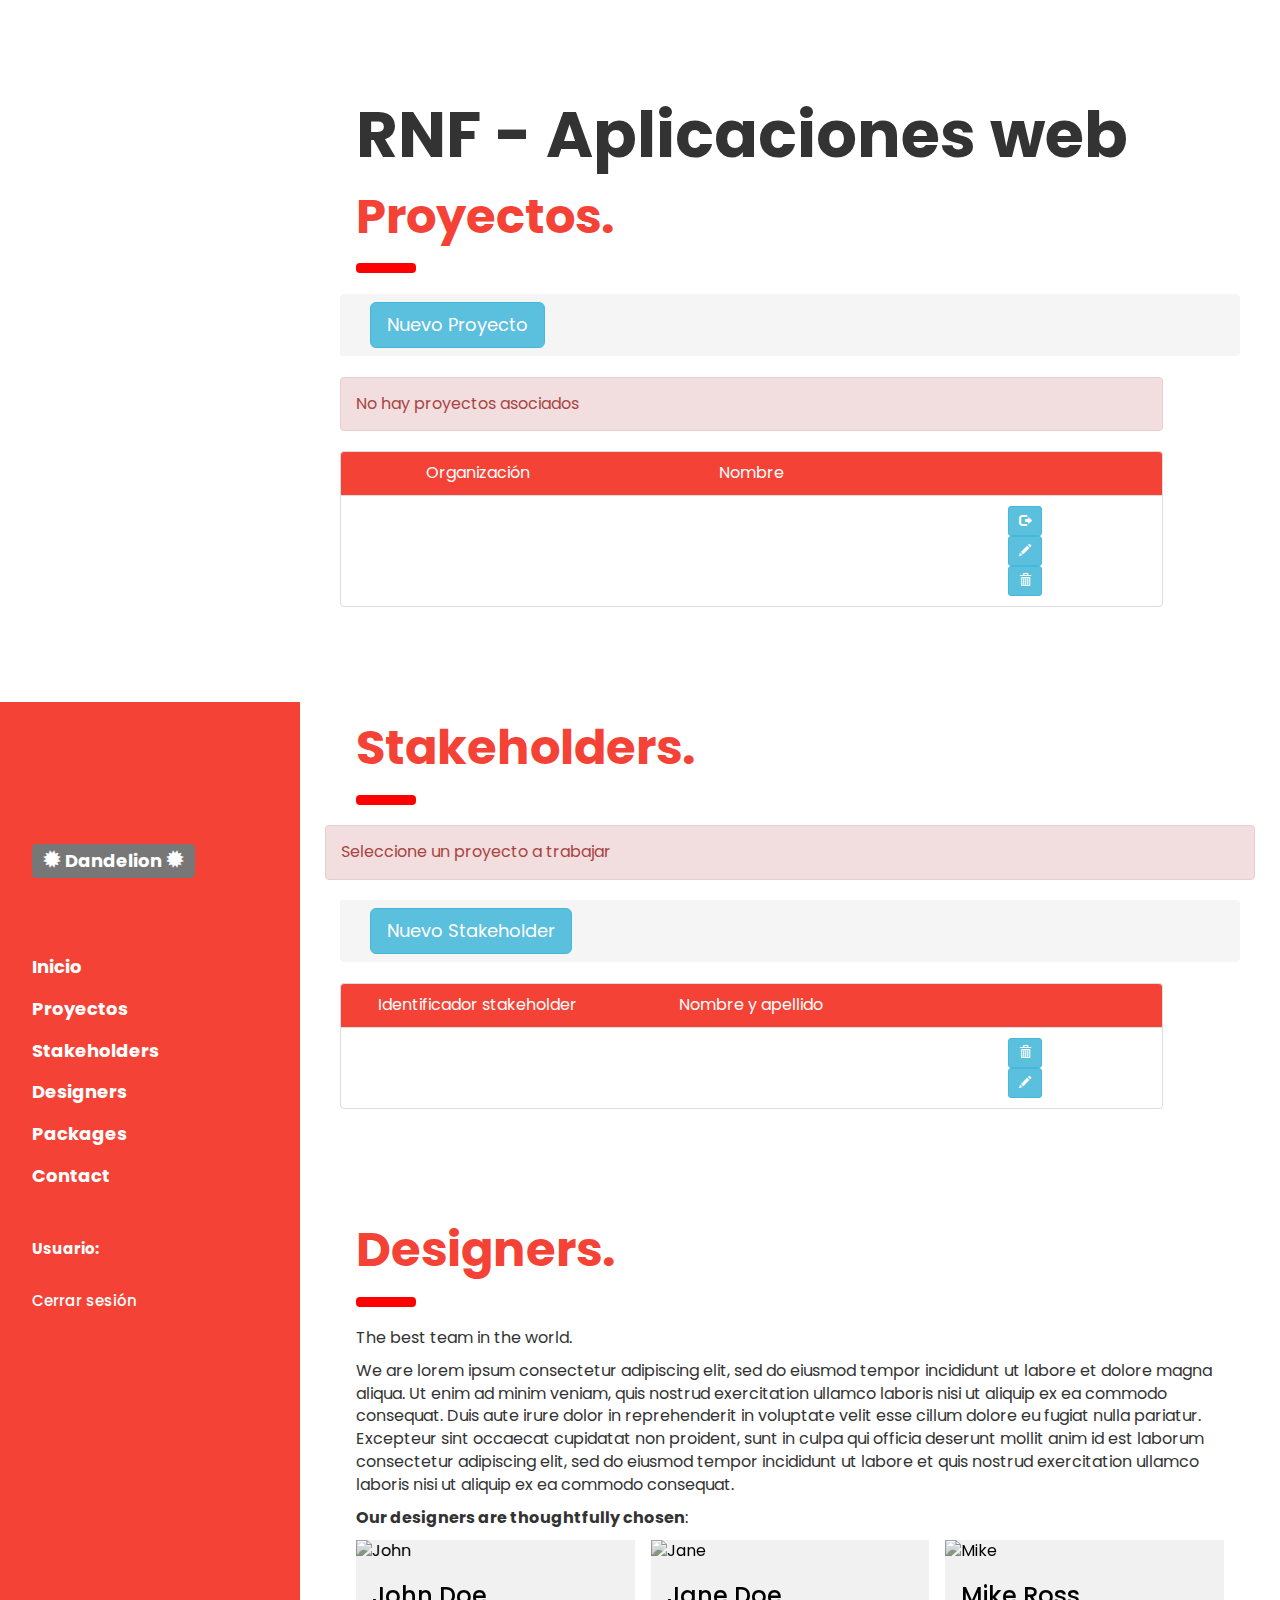
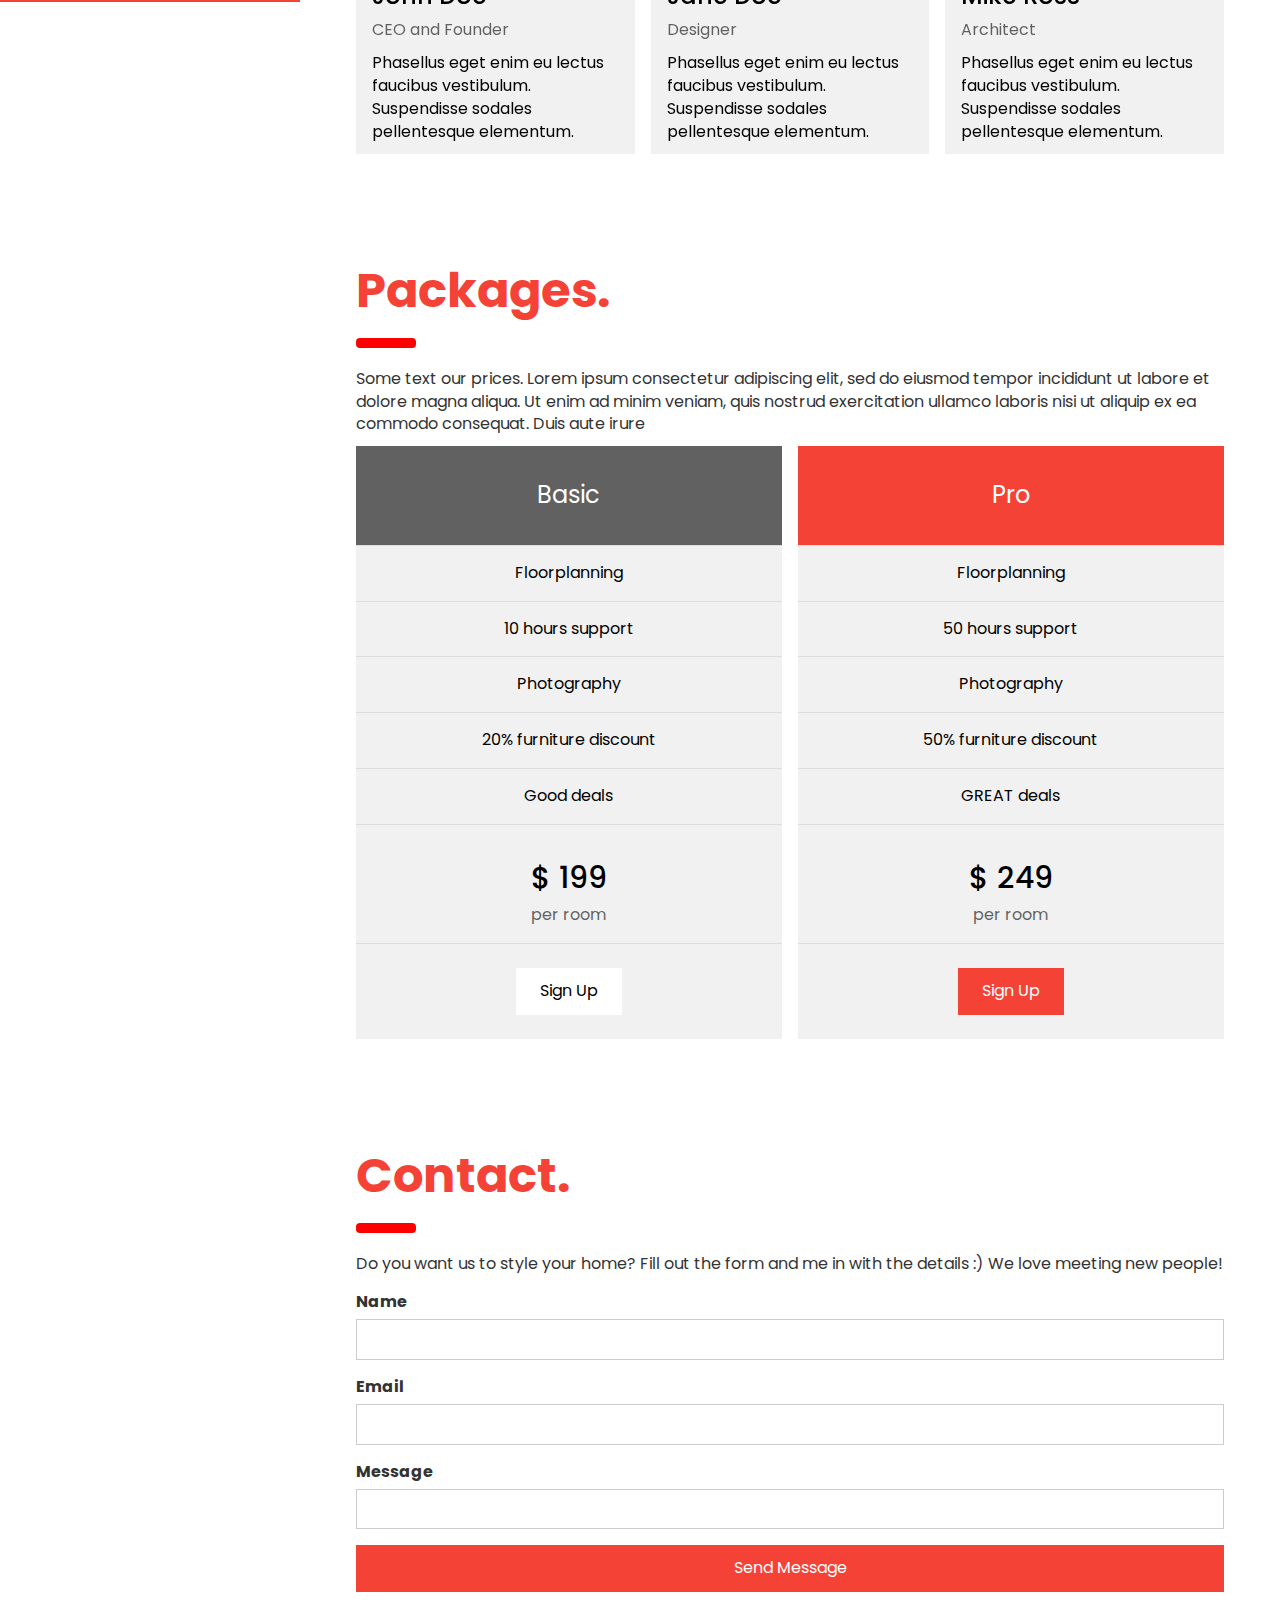
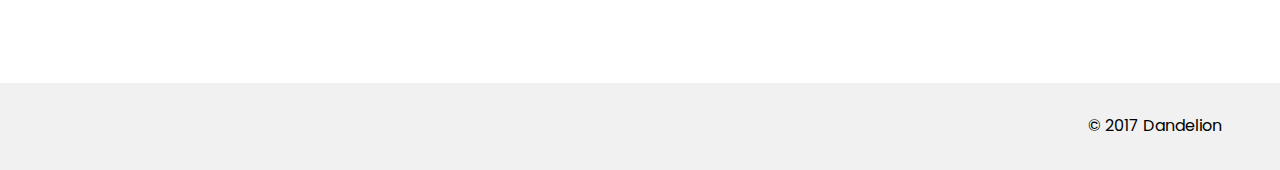
==== spring-boot-spring-security-thymeleaf/src/main/resources/templates/index.html @ 31bac96b "Primera upload del codigo" ====
<!DOCTYPE html>
<html xmlns="http://www.w3.org/1999/xhtml"
	xmlns:th="http://www.thymeleaf.org"
	xmlns:sec="http://www.thymeleaf.org/thymeleaf-extras-springsecurity4">
<title>RNF Web</title>
<meta charset="UTF-8"></meta>
<meta name="viewport" content="width=device-width, initial-scale=1"></meta>
<link rel="stylesheet" href="https://www.w3schools.com/w3css/4/w3.css"></link>
<link rel="stylesheet"
	href="https://fonts.googleapis.com/css?family=Poppins"></link>
<link rel="stylesheet"
	href="//netdna.bootstrapcdn.com/bootstrap/3.1.0/css/bootstrap.min.css"></link>
<link rel="stylesheet" th:href="@{/css/main.css}"></link>
<style>
body, h1, h2, h3, h4, h5 {
	font-family: "Poppins", sans-serif
}

body {
	font-size: 16px;
}

.w3-half img {
	margin-bottom: -6px;
	margin-top: 16px;
	opacity: 0.8;
	cursor: pointer
}

.w3-half img:hover {
	opacity: 1
}
</style>
<body>

	<div th:switch="${paginaActual}">
		<input type="hidden" th:case="'stakeholder'" value="#stakeholder"
			id="paginaActual"></input>
	</div>

	<!-- Sidebar/menu -->
	<nav class="w3-sidebar w3-red w3-collapse w3-top w3-large w3-padding"
		style="z-index: 3; width: 300px; font-weight: bold;" id="mySidebar">
		<br></br> <a href="javascript:void(0)" onclick="w3_close()"
			class="w3-button w3-hide-large w3-display-topleft"
			style="width: 100%; font-size: 22px">Close Menu</a>
		<div class="w3-container">
			<h3 class="w3-padding-64">
				<b><span class="label label-default" id="logoDandelionIndex">
						<i class="glyphicon glyphicon-certificate"></i>
						Dandelion
						<i class="glyphicon glyphicon-certificate"></i>
				</span></b>

			</h3>
		</div>
		<div class="w3-bar-block">
			<a href="#inicio" onclick="w3_close()"
				class="w3-bar-item w3-button w3-hover-white" id="irInicio">Inicio</a>
			<a href="#proyectos" onclick="w3_close()"
				class="w3-bar-item w3-button w3-hover-white" id="irProyectos">Proyectos</a>
			<a href="#stakeholder" onclick="w3_close()"
				class="w3-bar-item w3-button w3-hover-white" id="irStakeholder">Stakeholders</a>
			<a href="#designers" onclick="w3_close()"
				class="w3-bar-item w3-button w3-hover-white">Designers</a> <a
				href="#packages" onclick="w3_close()"
				class="w3-bar-item w3-button w3-hover-white">Packages</a> <a
				href="#contact" onclick="w3_close()"
				class="w3-bar-item w3-button w3-hover-white">Contact</a>


		</div>

		<div class="w3-container">
			<h3 class="w3-padding-16">
				<b sec:authorize="isAuthenticated()" style="font-size: 15px">
					Usuario: <span sec:authentication="name"></span>
				</b> <br></br> <a th:href="@{/logout}"
					style="font-size: 15px; color: inherit">Cerrar sesión</a>

			</h3>
		</div>
	</nav>

	<!-- Top menu on small screens -->
	<header id="inicio"
		class="w3-container w3-top w3-hide-large w3-red w3-xlarge w3-padding">
		<a href="javascript:void(0)" class="w3-button w3-red w3-margin-right"
			onclick="w3_open()">☰</a> <span>Company Name</span>
	</header>

	<!-- Overlay effect when opening sidebar on small screens -->
	<div class="w3-overlay w3-hide-large" onclick="w3_close()"
		style="cursor: pointer" title="close side menu" id="myOverlay"></div>

	<!-- !PAGE CONTENT! -->
	<div class="w3-main" style="margin-left: 340px; margin-right: 40px">

		<!-- Header -->
		<div class="w3-container" style="margin-top: 80px" id="proyectos">
			<h1 class="w3-jumbo">
				<b>RNF - Aplicaciones web</b>
			</h1>
			<h1 class="w3-xxxlarge w3-text-red">
				<b>Proyectos.</b>
			</h1>
			<hr style="width: 50px; border: 5px solid red" class="w3-round"></hr>
		</div>

		<div class="row">
			<div class="col-xs-12 col-sm-12 col-md-12 col-lg-12">
				<ol class="breadcrumb bread-primary breadcrumb-header">

					<div class="container">
						<!-- Trigger the modal with a  -->
						<button type="button" class="btn btn-info btn-lg"
							data-toggle="modal" data-target="#myModalNuevo">Nuevo
							Proyecto</button>

						<!-- Modal -->
						<div class="modal fade" id="myModalNuevo" role="dialog">
							<div class="modal-dialog">

								<!-- Modal content-->
								<form th:action="@{crearproyecto}" th:object="${nuevoProyecto}"
									method="post">
									<div class="modal-content">
										<div class="modal-header">
											<h3 class="modal-title">Crear Proyecto</h3>
										</div>
										<div class="modal-body">
											<div class="row">
												<div class="col-lg-12">

													<form role="form">
														<div class="form-group">
															<label>Nombre Proyecto</label> <input
																class="form-control" placeholder="Nombre del proyecto"
																required="true" autofocus="true" th:field="*{nombre}"></input>
															<p class="help-block">Nombre del proyecto sobre el
																cual se relevarán los requerimientos</p>
														</div>
														<div class="form-group">
															<label>Organización</label> <input class="form-control"
																placeholder="Nombre de la organización" required="true"
																th:field="*{organizacion}"></input>
															<p class="help-block">Organización para la cual se
																realiza el proyecto</p>
														</div>
														<div class="form-group">
															<label>Descripción</label>
															<textarea class="form-control" rows="2"
																placeholder="Breve descripción" required="true"
																th:field="*{descripcion}"></textarea>
															<p class="help-block">Descripción del proyecto
																(Máximo 200 caracteres)</p>
														</div>
													</form>
												</div>
											</div>
										</div>
										<div class="modal-footer">
											<input class="btn btn-primary" type="submit" value="Crear"></input>
											<button type="button" class="btn btn-primary"
												data-dismiss="modal">Cerrar</button>
										</div>
									</div>
								</form>

							</div>
						</div>

					</div>
				</ol>
			</div>
		</div>
		<div class="row">

			<div class="col-xs-2 col-sm-2 col-md-3 col-lg-3"></div>

			<div class="col-xs-11 col-sm-14 col-md-14 col-lg-14">
				<div class="list-group" th:if="${listaProyectos.empty}">
					<div class="alert alert-danger">No hay proyectos asociados</div>
				</div>
				<div class="list-group" th:if="${!listaProyectos.empty}">
					<li class="list-group-item item-listado"
						style="background-color: #f44336; color: white">
						<div class="row">
							<div class="col-xs-12 col-sm-12 col-md-4 col-lg-4 text-center">Organización</div>
							<div class="col-xs-12 col-sm-12 col-md-4 col-lg-4 text-center">Nombre</div>
						</div>
					</li>
					<li class="list-group-item item-listado"
						th:each="proyecto : ${listaProyectos}">
						<div class="row">
							<div class="col-xs-12 col-sm-12 col-md-4 col-lg-4 text-center">
								<span class="badge badge-information"
									th:text="${proyecto.organizacion}"></span>
							</div>
							<div class="col-xs-12 col-sm-12 col-md-4 col-lg-4 text-center"
								th:text="${proyecto.nombre}"></div>
							<div id="containerOpciones"
								class="col-xs-12 col-sm-12 col-md-4 col-lg-4 text-center">
								<form id="formTrabajar" action="#"
									th:action="@{'/trabajarproyecto/{id}'(id=${proyecto.id})}"
									th:method="post">
									<button type="submit" title="Trabajar proyecto"
										class="btn btn-sm btn-info btn-header-function btn-header-function-successr"
										id="btnTrabajar">
										<i class="glyphicon glyphicon-log-out"></i>
									</button>
								</form>
								<form id="formEditar" th:action="@{/updateproyecto}"
									th:object="${nuevoProyecto}" th:method="post">
									<button type="button" title="Editar proyecto"
										class="open-EditarModal btn btn-sm btn-info btn-header-function btn-header-function-info"
										data-toggle="modal" data-target="#myModalEditar"
										th:attr="data-nombre=${proyecto.nombre}, data-descripcion=${proyecto.descripcion}, data-organizacion=${proyecto.organizacion}, data-id=${proyecto.id}"
										id="btnEditar">
										<i class="glyphicon glyphicon-pencil"></i>
									</button>

									<!-- Modal -->
									<div class="modal fade" id="myModalEditar" role="dialog">
										<div class="modal-dialog">

											<!-- Modal content-->
											<form>
												<div class="modal-content">
													<div class="modal-header">
														<h3 class="modal-title">Actualizar Proyecto</h3>
													</div>
													<div class="modal-body">
														<div class="row">
															<div class="col-lg-12">

																<form role="form">
																	<div class="form-group">
																		<label>Nombre Proyecto</label> <input
																			class="form-control" id="nombreProyecto"
																			nombre="nombreProyecto" required="true"
																			autofocus="true" th:field="*{nombre}"> </input>
																		<p class="help-block">Nombre del proyecto sobre el
																			cual se relevarán los requerimientos</p>
																	</div>
																	<div class="form-group">
																		<label>Organización</label> <input
																			class="form-control" id="organizacionProyecto"
																			nombre="organizacionProyecto" required="true"
																			th:field="*{organizacion}"></input>
																		<p class="help-block">Organización para la cual se
																			realiza el proyecto</p>
																	</div>
																	<div class="form-group">
																		<label>Descripción</label>
																		<textarea class="form-control" rows="2"
																			required="true" id="descripcionProyecto"
																			nombre="descripcionProyecto"
																			th:field="*{descripcion}"></textarea>
																		<p class="help-block">Descripción del proyecto
																			(Máximo 200 caracteres)</p>
																	</div>
																	<input type="hidden" class="form-control"
																		id="idProyecto" nombre="idProyecto" th:field="*{id}"></input>
																</form>
															</div>
														</div>
													</div>
													<div class="modal-footer">
														<input class="btn btn-primary" type="submit"
															value="Actualizar"></input>
														<button type="button" class="btn btn-primary"
															data-dismiss="modal">Cerrar</button>
													</div>
												</div>
											</form>

										</div>
									</div>
								</form>
								<form id="formEliminar" action="#"
									th:action="@{'/eliminarproyecto/{id}'(id=${proyecto.id})}"
									th:method="delete">
									<input type="hidden" name="_method" value="delete" />
									<button type="submit" title="Eliminar proyecto"
										class="btn btn-sm btn-info btn-header-function btn-header-function-danger"
										id="btnEliminarProyecto">
										<i class="glyphicon glyphicon-trash"></i>
									</button>
								</form>
							</div>
						</div>
					</li>
				</div>
			</div>
		</div>

		<!-- Modal for full size images on click-->
		<div id="modal01" class="w3-modal w3-black" style="padding-top: 0"
			onclick="this.style.display='none'">
			<span class="w3-button w3-black w3-xxlarge w3-display-topright">×</span>
			<div
				class="w3-modal-content w3-animate-zoom w3-center w3-transparent w3-padding-64">
				<img id="img01" class="w3-image"></img>
				<p id="caption"></p>
			</div>
		</div>

		<!-- Stakeholder -->
		<div class="w3-container" id="stakeholder" style="margin-top: 75px">
			<h1 class="w3-xxxlarge w3-text-red">
				<b>Stakeholders.</b>
			</h1>
			<hr style="width: 50px; border: 5px solid red" class="w3-round"></hr>
		</div>
		<div class="row">
			<div class="list-group" th:if="${proyectoentrabajo == null}">
				<div class="alert alert-danger">Seleccione un proyecto a
					trabajar</div>
			</div>
			<div class="col-xs-12 col-sm-12 col-md-12 col-lg-12"
				th:if="${proyectoentrabajo != null}">
				<ol class="breadcrumb bread-primary breadcrumb-header">

					<div class="container">
						<!-- Trigger the modal with a  -->
						<button type="button" class="btn btn-info btn-lg"
							data-toggle="modal" data-target="#myModalNuevoStakeholder">Nuevo
							Stakeholder</button>

						<!-- Modal -->
						<div class="modal fade" id="myModalNuevoStakeholder" role="dialog"
							data-backdrop="static" data-keyboard="false">
							<div class="modal-dialog">

								<!-- Modal content-->
								<form
									th:action="@{/crearstakeholder/{idProyecto}(idProyecto=${proyectoentrabajo.id})}"
									th:object="${nuevoStakeholder}" method="post" id="formCrearSH">
									<div class="modal-content">
										<div class="modal-header">
											<h3 class="modal-title">Crear Stakeholder</h3>
										</div>
										<div class="modal-body">
											<div class="row">
												<div id="primermodalStakeholder" class="col-lg-12">

														<div class="form-group">
															<label>Nombre Identificador Stakeholder</label> <input
																class="form-control" placeholder="Nombre identificador"
																required="true" autofocus="true" th:field="*{nombreId}"
																id="formCrearSHnombreId"></input>
															<p class="help-block">(Ej: Gerente de ventas)</p>
														</div>
														<div class="form-group">
															<label>Nombre</label> <input class="form-control"
																placeholder="Nombre del stakeholder" required="true"
																autofocus="true" th:field="*{nombre}"
																id="formCrearSHnombre"></input>
														</div>
														<div class="form-group">
															<label>Apellido</label> <input class="form-control"
																placeholder="Apellido del stakeholder" required="true"
																th:field="*{apellido}" id="formCrearSHapellido"></input>
														</div>
														<div class="form-group">
															<label>Descripción</label>
															<textarea class="form-control" rows="2"
																placeholder="Breve descripción" required="true"
																th:field="*{descripcion}" id="formCrearSHdescripcion"></textarea>
															<p class="help-block">Descripción del proyecto
																(Máximo 500 caracteres)</p>
														</div>
												</div>
											</div>
											<!-- Segundo form -->
											<div id="segundomodalStakeholder" class="row"
												style="display: none;">
												<div class="col-lg-12">
													<form role="form">
														<div class="form-group">
															<label>Crear tipo y rol para stakeholder</label>
														</div>
													</form>
												</div>
												<div class="row">
													<div class="col-md-2 col-lg-2"></div>
													<div class="col-xs-12 col-sm-12 col-md-4 col-lg-4">
														<div class="form-group row">
															<label>Tipo Stakeholder</label> <select
																class="form-control" id="tipoStakeholder"
																name="tipoStakeholder">
																<option value="0">Seleccionar</option>
																<option
																	th:each="tipoStakeholder : ${listaTipoStakeholders}"
																	th:value="${tipoStakeholder.id}"
																	th:text="${tipoStakeholder.nombre}" />
															</select>
														</div>
													</div>
													<div class="col-xs-12 col-sm-12 col-md-4 col-lg-4">
														<div class="form-group">
															<label>Rol Stakeholder</label> <select
																class="form-control" id="rolStakeholder"
																name="rolStakeholder" disabled="disabled">
															</select>
														</div>
													</div>
													<div>
														<button id="btnAgregarRolTipo" type="button"
															class="btn btn-primary"
															style="position: absolute; top: 89px; left: 515px">+</button>
													</div>
												</div>
												<div class="row">
													<div class="list-group">
														<ol id="tablaTipoRol">

														</ol>
													</div>
												</div>
												<!-- Div oculto que pasa la lista de tipo y rol y lo asigna al atributo de la clase Stakeholder -->
												<div class="form-group">
													<input class="form-control" th:field="*{listaSHTipoRoles}"
														id="listaSHTipoRoles" style="display: none" />
												</div>
											</div>
										</div>
										<div class="modal-footer">
											<button id="btnPasarModal" type="button"
												class="btn btn-primary">Roles</button>
											<input class="btn btn-primary" type="submit" value="Crear" id="btnCrearStakeholder"
													style="display:none"></input>
											<button id="btnCerrarModalStakeholder" type="button"
												class="btn btn-primary" data-dismiss="modal">Cerrar</button>
											<button id="btnCerrarModalStakeholder2" type="button"
												class="btn btn-primary" style="display: none"
												data-dismiss="modal">Cerrar</button>
										</div>
									</div>
								</form>

							</div>
						</div>

					</div>
				</ol>
			</div>
		</div>
		<div class="row">

			<div class="col-xs-2 col-sm-2 col-md-3 col-lg-3"></div>

			<div class="col-xs-11 col-sm-14 col-md-14 col-lg-14">
				<div class="list-group" th:if="${!listaStakeholder.empty}">
					<li class="list-group-item item-listado"
						style="background-color: #f44336; color: white">
						<div class="row">
							<div class="col-xs-12 col-sm-12 col-md-4 col-lg-4 text-center">Identificador
								stakeholder</div>
							<div class="col-xs-12 col-sm-12 col-md-4 col-lg-4 text-center">Nombre
								y apellido</div>
						</div>
					</li>
					<li class="list-group-item item-listado"
						th:each="stakeholder : ${listaStakeholder}">
						<div class="row">
							<div class="col-xs-12 col-sm-12 col-md-4 col-lg-4 text-center">
								<span class="badge badge-information"
									th:text="${stakeholder.nombreId}"></span>
							</div>
							<div class="col-xs-12 col-sm-12 col-md-4 col-lg-4 text-center"
								th:text="${stakeholder.nombre} + ' ' + ${stakeholder.apellido}">
							</div>
							<div id="containerOpciones"
								class="col-xs-12 col-sm-12 col-md-4 col-lg-4 text-center">
								<form id="formEliminar" action="#"
									th:action="@{'/eliminarstakeholder/{id}'(id=${stakeholder.id})}"
									th:method="delete">
									<input type="hidden" name="_method" value="delete" />
									<button type="submit" title="Eliminar stakeholder"
										class="btn btn-sm btn-info btn-header-function btn-header-function-danger"
										id="btnEliminarStakeholder">
										<i class="glyphicon glyphicon-trash"></i>
									</button>
								</form>
								<form id="formEditar">
								<button type="button" title="Modificar stakeholder" id="btnModificarStakeholder"
										class="open-EditarModalStakeholder btn btn-sm btn-info btn-header-function btn-header-function-danger"
										data-toggle="modal" data-target="#myModalModificarStakeholder"
										th:attr="data-idnombre=${stakeholder.nombreId}, data-nombre=${stakeholder.nombre}, data-apellido=${stakeholder.apellido}, data-descripcion=${stakeholder.descripcion}, data-id=${stakeholder.id}, data-listatiporol=${stakeholder.listaSHTipoRoles}">
										<i class="glyphicon glyphicon-pencil"></i>
								</button>
								</form>

								<!-- Modal editar stakeholder-->
								<div class="modal fade" id="myModalModificarStakeholder"
									role="dialog" data-backdrop="static" data-keyboard="false">
									<div class="modal-dialog">

										<!-- Modal content editar stakeholder-->
										<form
											th:action="@{/modificarstakeholder/{idProyecto}(idProyecto=${stakeholder.idProyecto.id})}"
											th:object="${nuevoStakeholder}" method="post"
											id="formCrearSH">
											<div class="modal-content">
												<div class="modal-header">
													<h3 class="modal-title">Modificar Stakeholder</h3>
												</div>
												<div class="modal-body">
													<div class="row">
														<div id="primermodalStakeholderMod" class="col-lg-12">

															<div class="form-group">
																<label>Nombre Identificador Stakeholder</label> <input
																	class="form-control" placeholder="Nombre identificador"
																	required="true" autofocus="true" th:field="*{nombreId}"
																	id="formModificarSHnombreId"></input>
																<p class="help-block">(Ej: Gerente de ventas)</p>
															</div>
															<div class="form-group">
																<label>Nombre</label> <input class="form-control"
																	placeholder="Nombre del stakeholder" required="true"
																	autofocus="true" th:field="*{nombre}"
																	id="formModificarSHnombre"></input>
															</div>
															<div class="form-group">
																<label>Apellido</label> <input class="form-control"
																	placeholder="Apellido del stakeholder" required="true"
																	th:field="*{apellido}" id="formModificarSHapellido"></input>
															</div>
															<div class="form-group">
																<label>Descripción</label>
																<textarea class="form-control" rows="2"
																	placeholder="Breve descripción" required="true"
																	th:field="*{descripcion}" id="formModificarSHdescripcion"></textarea>
																<p class="help-block">Descripción del proyecto
																	(Máximo 500 caracteres)</p>
															</div>
															<input class="form-control"
																	placeholder="id del stakeholder" required="true"
																	th:field="*{id}" id="formModificarSHid" style="display:none"></input>
														</div>
													</div>
													<!-- Segundo form -->
													<div id="segundomodalStakeholderMod" class="row"
														style="display: none;">
														<div class="col-lg-12">
															<form role="form">
																<div class="form-group">
																	<label>Crear tipo y rol para stakeholder</label>
																</div>
															</form>
														</div>
														<div class="row">
															<div class="col-md-2 col-lg-2"></div>
															<div class="col-xs-12 col-sm-12 col-md-4 col-lg-4">
																<div class="form-group row">
																	<label>Tipo Stakeholder</label> <select
																		class="form-control" id="tipoStakeholderMod"
																		name="tipoStakeholderMod">
																		<option value="0">Seleccionar</option>
																		<option
																			th:each="tipoStakeholder : ${listaTipoStakeholders}"
																			th:value="${tipoStakeholder.id}"
																			th:text="${tipoStakeholder.nombre}" />
																	</select>
																</div>
															</div>
															<div class="col-xs-12 col-sm-12 col-md-4 col-lg-4">
																<div class="form-group">
																	<label>Rol Stakeholder</label> <select
																		class="form-control" id="rolStakeholderMod"
																		name="rolStakeholderMod" disabled="disabled">
																	</select>
																</div>
															</div>
															<div>
																<button id="btnAgregarRolTipoMod" type="button"
																	class="btn btn-primary"
																	style="position: absolute; top: 89px; left: 515px">+</button>
															</div>
														</div>
														<div class="row">
															<div class="list-group">
																<ol id="tablaTipoRolMod">

																</ol>
															</div>
														</div>
														<!-- Div oculto que pasa la lista de tipo y rol y lo asigna al atributo de la clase Stakeholder -->
														<div class="form-group">
															<input class="form-control"
																th:field="*{listaSHTipoRoles}" id="formModificarSHlistaTipoRol"
																style="display: none" />
														</div>
													</div>
												</div>
												<div class="modal-footer">
													<button id="btnPasarModalMod" type="button"
														class="btn btn-primary">Roles</button>
													<input class="btn btn-primary" type="submit" value="Modificar"
														id="btnModStakeholder" style="display: none"></input>
													<button id="btnCerrarModalStakeholderMod" type="button"
														class="btn btn-primary" data-dismiss="modal">Cerrar</button>
													<button id="btnCerrarModalStakeholder2Mod" type="button"
														class="btn btn-primary" style="display: none"
														data-dismiss="modal">Cerrar</button>
												</div>
											</div>
										</form>

									</div>
								</div>


							</div>
						</div>
					</li>
				</div>
			</div>
		</div>


		<!-- Designers -->
		<div class="w3-container" id="designers" style="margin-top: 75px">
			<h1 class="w3-xxxlarge w3-text-red">
				<b>Designers.</b>
			</h1>
			<hr style="width: 50px; border: 5px solid red" class="w3-round"></hr>
			<p>The best team in the world.</p>
			<p>We are lorem ipsum consectetur adipiscing elit, sed do eiusmod
				tempor incididunt ut labore et dolore magna aliqua. Ut enim ad minim
				veniam, quis nostrud exercitation ullamco laboris nisi ut aliquip ex
				ea commodo consequat. Duis aute irure dolor in reprehenderit in
				voluptate velit esse cillum dolore eu fugiat nulla pariatur.
				Excepteur sint occaecat cupidatat non proident, sunt in culpa qui
				officia deserunt mollit anim id est laborum consectetur adipiscing
				elit, sed do eiusmod tempor incididunt ut labore et quis nostrud
				exercitation ullamco laboris nisi ut aliquip ex ea commodo
				consequat.</p>
			<p>
				<b>Our designers are thoughtfully chosen</b>:
			</p>
		</div>

		<!-- The Team -->
		<div class="w3-row-padding w3-grayscale">
			<div class="w3-col m4 w3-margin-bottom">
				<div class="w3-light-grey">
					<img src="/w3images/team2.jpg" alt="John" style="width: 100%"></img>
					<div class="w3-container">
						<h3>John Doe</h3>
						<p class="w3-opacity">CEO and Founder</p>
						<p>Phasellus eget enim eu lectus faucibus vestibulum.
							Suspendisse sodales pellentesque elementum.</p>
					</div>
				</div>
			</div>
			<div class="w3-col m4 w3-margin-bottom">
				<div class="w3-light-grey">
					<img src="/w3images/team1.jpg" alt="Jane" style="width: 100%"></img>
					<div class="w3-container">
						<h3>Jane Doe</h3>
						<p class="w3-opacity">Designer</p>
						<p>Phasellus eget enim eu lectus faucibus vestibulum.
							Suspendisse sodales pellentesque elementum.</p>
					</div>
				</div>
			</div>
			<div class="w3-col m4 w3-margin-bottom">
				<div class="w3-light-grey">
					<img src="/w3images/team3.jpg" alt="Mike" style="width: 100%"></img>
					<div class="w3-container">
						<h3>Mike Ross</h3>
						<p class="w3-opacity">Architect</p>
						<p>Phasellus eget enim eu lectus faucibus vestibulum.
							Suspendisse sodales pellentesque elementum.</p>
					</div>
				</div>
			</div>
		</div>

		<!-- Packages / Pricing Tables -->
		<div class="w3-container" id="packages" style="margin-top: 75px">
			<h1 class="w3-xxxlarge w3-text-red">
				<b>Packages.</b>
			</h1>
			<hr style="width: 50px; border: 5px solid red" class="w3-round"></hr>
			<p>Some text our prices. Lorem ipsum consectetur adipiscing elit,
				sed do eiusmod tempor incididunt ut labore et dolore magna aliqua.
				Ut enim ad minim veniam, quis nostrud exercitation ullamco laboris
				nisi ut aliquip ex ea commodo consequat. Duis aute irure</p>
		</div>

		<div class="w3-row-padding">
			<div class="w3-half w3-margin-bottom">
				<ul class="w3-ul w3-light-grey w3-center">
					<li class="w3-dark-grey w3-xlarge w3-padding-32">Basic</li>
					<li class="w3-padding-16">Floorplanning</li>
					<li class="w3-padding-16">10 hours support</li>
					<li class="w3-padding-16">Photography</li>
					<li class="w3-padding-16">20% furniture discount</li>
					<li class="w3-padding-16">Good deals</li>
					<li class="w3-padding-16">
						<h2>$ 199</h2> <span class="w3-opacity">per room</span>
					</li>
					<li class="w3-light-grey w3-padding-24">
						<button class="w3-button w3-white w3-padding-large w3-hover-black">Sign
							Up</button>
					</li>
				</ul>
			</div>

			<div class="w3-half">
				<ul class="w3-ul w3-light-grey w3-center">
					<li class="w3-red w3-xlarge w3-padding-32">Pro</li>
					<li class="w3-padding-16">Floorplanning</li>
					<li class="w3-padding-16">50 hours support</li>
					<li class="w3-padding-16">Photography</li>
					<li class="w3-padding-16">50% furniture discount</li>
					<li class="w3-padding-16">GREAT deals</li>
					<li class="w3-padding-16">
						<h2>$ 249</h2> <span class="w3-opacity">per room</span>
					</li>
					<li class="w3-light-grey w3-padding-24">
						<button class="w3-button w3-red w3-padding-large w3-hover-black">Sign
							Up</button>
					</li>
				</ul>
			</div>
		</div>

		<!-- Contact -->
		<div class="w3-container" id="contact" style="margin-top: 75px">
			<h1 class="w3-xxxlarge w3-text-red">
				<b>Contact.</b>
			</h1>
			<hr style="width: 50px; border: 5px solid red" class="w3-round"></hr>
			<p>Do you want us to style your home? Fill out the form and me in
				with the details :) We love meeting new people!</p>
			<form action="/action_page.php" target="_blank">
				<div class="w3-section">
					<label>Name</label> <input class="w3-input w3-border" type="text"
						name="Name" required="true"></input>
				</div>
				<div class="w3-section">
					<label>Email</label> <input class="w3-input w3-border" type="text"
						name="Email" required="true"></input>
				</div>
				<div class="w3-section">
					<label>Message</label> <input class="w3-input w3-border"
						type="text" name="Message" required="true"></input>
				</div>
				<button type="submit"
					class="w3-button w3-block w3-padding-large w3-red w3-margin-bottom">Send
					Message</button>
			</form>
		</div>

		<!-- End page content -->
	</div>

	<!-- W3.CSS Container -->
	<div class="w3-light-grey w3-container w3-padding-32"
		style="margin-top: 75px; padding-right: 58px">
		<span class="w3-right">&copy; 2017 Dandelion</span>
	</div>

	<script
		src="https://ajax.googleapis.com/ajax/libs/jquery/3.2.1/jquery.min.js"></script>
	<script
		src="http://ajax.aspnetcdn.com/ajax/jquery.validate/1.12.0/jquery.validate.min.js"></script>
	<script
		src="https://maxcdn.bootstrapcdn.com/bootstrap/3.3.7/js/bootstrap.min.js"></script>

	<script th:inline="javascript">
		// Script to open and close sidebar
		function w3_open() {
			document.getElementById("mySidebar").style.display = "block";
			document.getElementById("myOverlay").style.display = "block";
		}

		function w3_close() {
			document.getElementById("mySidebar").style.display = "none";
			document.getElementById("myOverlay").style.display = "none";
		}

		// Modal Image Gallery
		function onClick(element) {
			document.getElementById("img01").src = element.src;
			document.getElementById("modal01").style.display = "block";
			var captionText = document.getElementById("caption");
			captionText.innerHTML = element.alt;
		}

		var listaTipoRol = [];
		
// 		Completa los datos del modificar proyecto
		$(document).on("click", ".open-EditarModal", function() {
			var nombre = $(this).data('nombre');
			var descripcion = $(this).data('descripcion');
			var organizacion = $(this).data('organizacion');
			var id = $(this).data('id');
			

			$(".modal-body #nombreProyecto").val(nombre);
			$(".modal-body #descripcionProyecto").val(descripcion);
			$(".modal-body #organizacionProyecto").val(organizacion);
			$(".modal-body #idProyecto").val(id);

		});
		
		
		
// 		Completa los daots del modificar stakeholder
		var listaTipoRolPasaje = [];
		$(document).on("click", ".open-EditarModalStakeholder", function() {
			var nombreId = $(this).data('idnombre');
			var nombre = $(this).data('nombre');
			var apellido = $(this).data('apellido');
			var descripcion = $(this).data('descripcion');
			var id = $(this).data('id');

			console.log(($(this).data('listatiporol')));
			if (($(this).data('listatiporol').length != 0)){
//	 			Separa por comas
				listaTipoRolPasaje = $(this).data('listatiporol').split(", ");
				
//	 			Saca los corchetes del principio y el final
				listaTipoRolPasaje[0] = listaTipoRolPasaje[0].substring(1);
				listaTipoRolPasaje[(listaTipoRolPasaje.length-1)] = listaTipoRolPasaje[(listaTipoRolPasaje.length-1)].substring(0,(listaTipoRolPasaje[(listaTipoRolPasaje.length-1)].length-1));
								
			}

			
			$(".modal-body #formModificarSHnombreId").val(nombreId);
			$(".modal-body #formModificarSHnombre").val(nombre);
			$(".modal-body #formModificarSHapellido").val(apellido);
			$(".modal-body #formModificarSHdescripcion").val(descripcion);
			$(".modal-body #formModificarSHid").val(id);
			$(".modal-body #formModificarSHlistaTipoRol").val(listaTipoRolPasaje);
			
			
		});

		$().ready(function() {

			if (!$("#paginaActual").val() !== null) {
				pagActual = $("#paginaActual").val();

				if (pagActual != null) {

					// Handler for .ready() called.
					$('html, body').animate({
						scrollTop : $(pagActual).offset().top
					}, 'slow');
				}
			}

			$('.navigation').css('top', $(window).height() - 50);

		});

		$(document).ready(function() {
			/* Para boton Roles cuando creas un stakeholder y necesitas pasar de modal */

			$("#formCrearSH").validate({ // initialize plugin on the form

				rules : {
					nombreId : "required",
					nombre : "required",
					apellido : "required",
					descripcion : {
						required : true,
						maxlength : 500
					}
				},
				messages : {
					nombreId : "Campo obligatorio",
					nombre : "Campo obligatorio",
					apellido : "Campo obligatorio",
					descripcion : {
						required : "Campo obligatorio",
						maxlength : "Máximo 500 caracteres"
					}

				},

			});

			$('#btnPasarModal').click(function() {
				
				if ($("#formCrearSH").valid()) { // test for validity
					$('#primermodalStakeholder').toggle(function() {
						$('#panel').animate({
							height : "150",
							padding : "20px 0",
							backgroundColor : '#000000',
							opacity : .8
						}, 500);
						$('#otherdiv').animate({
						//otherdiv properties here
						}, 500);
					}, function() {
						$('#panel').animate({
							height : "0",
							padding : "0px 0",
							opacity : .2
						}, 500);
						$('#otherdiv').animate({
						//otherdiv properties here
						}, 500);
					});
					$('#segundomodalStakeholder').toggle(function() {
						$('#panel').animate({
							height : "150",
							padding : "20px 0",
							backgroundColor : '#000000',
							opacity : .8
						}, 500);
						$('#otherdiv').animate({
						//otherdiv properties here
						}, 500);
					}, function() {
						$('#panel').animate({
							height : "0",
							padding : "0px 0",
							opacity : .2
						}, 500);
						$('#otherdiv').animate({
						//otherdiv properties here
						}, 500);
					});
					$('#btnPasarModal').hide();
					$('#btnCerrarModalStakeholder').hide();
					$('#btnCerrarModalStakeholder2').show();
					$('#btnCrearStakeholder').show();
				} else {
					console.log("asdasd");
				}

			});
		});

		/* Crea una lista en donde va poniendo tipo y roles de stakeholder que despues se van a agregar */
		
		$("#btnAgregarRolTipo")
				.click(
						function() {
							var existe = false;
							var estaOculta = false;
							var posicionOculta;
							var texttipo;
							var textrol;
							var idtipoStakeholder = $('#tipoStakeholder').val();
							var idrolStakeholder = $('#rolStakeholder').val();
							$("#tipoStakeholder option:eq(1)").text();

							/* Valida que haya seleccionado algun tipo de stakeholder */
							if (idtipoStakeholder != 0) {

								/* Valida que no este en la lista */
								if (!listaTipoRol.length == 0) {
									//<![CDATA[
									for (i = 0; i < listaTipoRol.length; i = i + 2) {
										/* Verifica si el primer caracter es igual a idtipoStakehodler y idRolStakeholder */
										if (listaTipoRol[i].charAt(0) == idtipoStakeholder
												&& listaTipoRol[i + 1]
														.charAt(0) == idrolStakeholder) {
											existe = true;
											if (listaTipoRol[i].charAt(1) == 'N') {
												estaOculta = true;
												posicionOculta = i;
											}
										}
									}
									//]]>
								}

								if (!existe) {

									if (listaTipoRol.length == 0) {

										//<![CDATA[
										$(
												"<li class=\"list-group-item item-listado item-tiporol\""+ 
								"style=\"background-color: #f44336; color: white\">"
														+ "<div class=\"row\">"
														+ "<div class=\"col-xs-12 col-sm-12 col-md-4 col-lg-4 text-center\">Tipo Stakeholder</div>"
														+ "<div class=\"col-xs-12 col-sm-12 col-md-4 col-lg-4 text-center\">Rol Stakeholder</div>"
														+ "</div>" + "</li>")
												.hide().appendTo(
														"#tablaTipoRol")
												.fadeIn(500);
										//]]>

									}
									/* Mete en la lista id tipo e id rol */
									$("[name^='tipoStakeholder']").each(
											function() {
												
												if ((this.value) == idtipoStakeholder ){
													listaTipoRol.push(this.value);
													texttipo = $(this).find(
													'option:selected')
													.text();
												}
												
			

											});
									$("[name^='rolStakeholder']").each(
											
											function() {
												
												if ((this.value) == idrolStakeholder ){
													listaTipoRol.push(this.value);
													
													textrol = $(this).find(
															'option:selected')
															.text();
													
												}
												
											});
									

									var indice = (listaTipoRol.length / 2) - 1;
									//<![CDATA[
									$(
											"<li class=\"list-group-item item-listado item-tiporol\" id=\"listIndicetiporol"+indice+"\">"
													+ "<div class=\"col-xs-12 col-sm-12 col-md-4 col-lg-4 text-center\">"
													+ "<span class=\"badge badge-information\">"
													+ texttipo
													+ "</span>"
													+ "</div>	<div class=\"col-xs-12 col-sm-12 col-md-4 col-lg-4 text-center\">"
													+ textrol
													+ "</div> </div>"
													+ "<div id=\"containerOpciones\" class=\"col-xs-12 col-sm-12 col-md-4 col-lg-4 text-center\">"
													+ "<form id=\"formEliminar\">"
													+ "<button type=\"button\" title=\"Eliminar stakeholder\""+
									"class=\"btn btn-sm btn-info btn-header-function btn-header-function-danger btn-del-listaroltipo\""+
									"id=\"btnIndicetiporol"+indice+"\">"
													+ "<i class=\"glyphicon glyphicon-trash\"></i>"
													+ "</button>"
													+ "</form>"
													+ "</div></li>").hide()
											.appendTo("#tablaTipoRol").fadeIn(
													500);
									//]]>
									$("#listaSHTipoRoles").val(listaTipoRol);
								} else {
									if (!estaOculta) {
										alert("Ya esta ingresado en la lista");
									} else {

										listaTipoRol[posicionOculta] = idtipoStakeholder;
										listaTipoRol[posicionOculta + 1] = idrolStakeholder;
										var indiceenList = posicionOculta / 2;

										var borrarLi = "#listIndicetiporol"
												+ indiceenList;
										/* Oculta el LI que tiene el mismo numero de id que el boton que se apreto */
										$(borrarLi).show("slow");
									}

								}

								console.log(listaTipoRol);
								console.log(listaTipoRol.length);
							} else {
								alert("Ingresar Tipo Stakeholder");
							}

						});
		
		
		
		$('#btnCerrarModalStakeholder2').click(function() {

			$('#primermodalStakeholder').toggle(function() {
				$('#panel').animate({
					height : "150",
					padding : "20px 0",
					backgroundColor : '#000000',
					opacity : .8
				}, 500);
				$('#otherdiv').animate({
				//otherdiv properties here
				}, 500);
			}, function() {
				$('#panel').animate({
					height : "0",
					padding : "0px 0",
					opacity : .2
				}, 500);
				$('#otherdiv').animate({
				//otherdiv properties here
				}, 500);
			});
			$('#segundomodalStakeholder').toggle(function() {
				$('#panel').animate({
					height : "150",
					padding : "20px 0",
					backgroundColor : '#000000',
					opacity : .8
				}, 500);
				$('#otherdiv').animate({
				//otherdiv properties here
				}, 500);
			}, function() {
				$('#panel').animate({
					height : "0",
					padding : "0px 0",
					opacity : .2
				}, 500);
				$('#otherdiv').animate({
				//otherdiv properties here
				}, 500);
			});
			$('#btnPasarModal').show();
			$('#btnCerrarModalStakeholder').show();
			$('#btnCerrarModalStakeholder2').hide();
			
			/* Reinicia la lista tiporol cuando pones cerrar*/
			listaTipoRol = [];
			$('#tablaTipoRol').empty();

		});

		/* Manejo en el modal cuando se selecciona el tipo y rol de un stakeholder */
		$('#tipoStakeholder')
				.change(
						function() {

							//

							/* Muestra todos menos el seleccionar de Tipo Stakeholder */
							$('#tipoStakeholder option').show() // hide all
							.filter('[value="' + 0 + '"]') // filter options with required value
							.hide(); // and show them

							/* Cada vez que se cambia un tipo de stakeholder aparezca el Seleccionar y simule una actualizacion del combo */
							$("#rolStakeholder option[value='0']").prop(
									'selected', true);

							/* Remueve el atributo disable de Rol Stakeholder */
							$("#rolStakeholder").removeAttr("disabled");

							/* Hace un AJAX get para obtener los roles segun el tipo que se selecciono */
							ajaxGet($('#tipoStakeholder').val());

							function ajaxGet(tipoId) {
								$
										.ajax({
											type : "GET",
											url : "http://localhost:8090/rolesportipo/"
													+ tipoId,
											data : /*[[${listaRolStakeholder}]]*/{},
											success : function(data, status) {
												var options = '';
												//<![CDATA[
												for (i = 0; i < data.length; i++) {

													options += '<option value="' + data[i]['id'] + '">'
															+ data[i]['nombre']
															+ '</option>';
													$('#rolStakeholder').html(
															options);

												}
												//]]>

											},
											error : function(xhr, status,
													errorThrown) {

												console.log(xhr);
												console.log(status);
												console.log(errorThrown);
											}
										})
							}
							;
						});

		/* Cuando clickea el tacho de basura de la lista roltipo  */
		$(document).on('click', '.btn-del-listaroltipo', function(e) {

			/* saca el id sacandole el texto del principio y quedandose solo con el numero */
			var nroId = $(this).attr('id').replace(/btnIndicetiporol/, '');

			var borrarLi = "#listIndicetiporol" + nroId;
			/* Oculta el LI que tiene el mismo numero de id que el boton que se apreto */
			$(borrarLi).hide("slow");
	
			console.log(nroId);
			console.log(listaTipoRol);
			/* Se multiplica el nroId por dos ya que en la lista se guarda tipo y rol en diferentes posiciones */
			nroId = nroId * 2;
			var idTipo = nroId;
			var idRol = nroId + 1;
			/* Se le pone una N despues del id cuando el LI esta oculto */
			listaTipoRol[idTipo] = listaTipoRol[idTipo] + "N";
			listaTipoRol[idRol] = listaTipoRol[idRol] + "N";
			$("#listaSHTipoRoles").val(listaTipoRol);
			console.log(listaTipoRol);

		});

		/* Ir despacio a Inicio */
		$("#irInicio").click(function(e) {
			e.preventDefault();
			$('html, body').animate({
				scrollTop : $($.attr(this, 'href')).offset().top
			}, 500);
		});

		/* Ir despacio a Proyectos */
		$("#irProyectos").click(function(e) {
			e.preventDefault();
			$('html, body').animate({
				scrollTop : $($.attr(this, 'href')).offset().top
			}, 500);
		});

		/* Ir despacio a Stakeholder */
		$("#irStakeholder").click(function(e) {
			e.preventDefault();
			$('html, body').animate({
				scrollTop : $($.attr(this, 'href')).offset().top
			}, 500);
		});
		
		
		$('#btnPasarModalMod').click(function() {
			console.log("asd");
			if ($("#formCrearSH").valid()) { // test for validity
				$('#primermodalStakeholderMod').toggle(function() {
					$('#panel').animate({
						height : "150",
						padding : "20px 0",
						backgroundColor : '#000000',
						opacity : .8
					}, 500);
					$('#otherdiv').animate({
					//otherdiv properties here
					}, 500);
				}, function() {
					$('#panel').animate({
						height : "0",
						padding : "0px 0",
						opacity : .2
					}, 500);
					$('#otherdiv').animate({
					//otherdiv properties here
					}, 500);
				});
				$('#segundomodalStakeholderMod').toggle(function() {
					$('#panel').animate({
						height : "150",
						padding : "20px 0",
						backgroundColor : '#000000',
						opacity : .8
					}, 500);
					$('#otherdiv').animate({
					//otherdiv properties here
					}, 500);
				}, function() {
					$('#panel').animate({
						height : "0",
						padding : "0px 0",
						opacity : .2
					}, 500);
					$('#otherdiv').animate({
					//otherdiv properties here
					}, 500);
				});
				
// 				Si listaTipoRolPasaje no esta vacia agrego el encabezado de la tabla
				if (!listaTipoRolPasaje.length == 0) {

					//<![CDATA[
					$(
							"<li class=\"list-group-item item-listado item-tiporol\""+ 
									"style=\"background-color: #f44336; color: white\">"
									+ "<div class=\"row\">"
									+ "<div class=\"col-xs-12 col-sm-12 col-md-4 col-lg-4 text-center\">Tipo Stakeholder</div>"
									+ "<div class=\"col-xs-12 col-sm-12 col-md-4 col-lg-4 text-center\">Rol Stakeholder</div>"
									+ "</div>" + "</li>")
							.hide().appendTo(
									"#tablaTipoRolMod")
							.fadeIn(1500);
					//]]>
					
					//<![CDATA[
					for(i = 0; i < listaTipoRolPasaje.length; i+=4){
						
						
						$(
								"<li class=\"list-group-item item-listado item-tiporol\" id=\"listIndicetiporolMod"+((i/4))+"\">"
										+ "<div class=\"col-xs-12 col-sm-12 col-md-4 col-lg-4 text-center\">"
										+ "<span class=\"badge badge-information\">"
										+ listaTipoRolPasaje[i+2]
										+ "</span>"
										+ "</div>	<div class=\"col-xs-12 col-sm-12 col-md-4 col-lg-4 text-center\">"
										+ listaTipoRolPasaje[i+3]
										+ "</div> </div>"
										+ "<div id=\"containerOpciones\" class=\"col-xs-12 col-sm-12 col-md-4 col-lg-4 text-center\">"
										+ "<form id=\"formEliminar\">"
										+ "<button type=\"button\" title=\"Eliminar stakeholder\""+
											"class=\"btn btn-sm btn-info btn-header-function btn-header-function-danger btn-del-listaroltipoMod\""+
											"id=\"btnIndicetiporolMod"+((i/4))+"\">"
										+ "<i class=\"glyphicon glyphicon-trash\"></i>"
										+ "</button>"
										+ "</form>"
										+ "</div></li>").hide()
								.appendTo("#tablaTipoRolMod").fadeIn(
										1500);
						
						listaTipoRol.push(listaTipoRolPasaje[i]);
						listaTipoRol.push(listaTipoRolPasaje[i+1]);
						
// 						Sirve para setear la lista que se va a mandar al controlador tal cual esta y no que pase al controlador la 
// 						listaTipoRolPasaje
						$(".modal-body #formModificarSHlistaTipoRol").val(listaTipoRol);
						
						
					}
					//]]>

				}
// 				Si listaTipoRolPasaje esta vacia hago que listaTipoRol tambien este vacia
				else{
					listaTipoRol = [];
				}
				
				
				$('#btnPasarModalMod').hide();
				$('#btnCerrarModalStakeholderMod').hide();
				$('#btnCerrarModalStakeholder2Mod').show();
				$('#btnModStakeholder').show();
			} else {
				console.log("asdasd");
			}

		});

	/* Crea una lista en donde va poniendo tipo y roles de stakeholder que despues se van a agregar */
	$("#btnAgregarRolTipoMod")
			.click(
					function() {
						var existe = false;
						var estaOculta = false;
						var posicionOculta;
						var texttipo;
						var textrol;
						var idtipoStakeholder = $('#tipoStakeholderMod').val();
						var idrolStakeholder = $('#rolStakeholderMod').val();
						$("#tipoStakeholderMod option:eq(1)").text();
						console.log("Tipo seleccionado: " + idtipoStakeholder);
						console.log("Rol  seleccionado: " + idrolStakeholder);
						
						/* Valida que haya seleccionado algun tipo de stakeholder */
						if (idtipoStakeholder != 0) {

							/* Valida que no este en la lista */
							if (!listaTipoRol.length == 0) {
								//<![CDATA[
								for (i = 0; i < listaTipoRol.length; i = i + 2) {
									/* Verifica si el primer caracter es igual a idtipoStakehodler y idRolStakeholder */
									if (listaTipoRol[i].charAt(0) == idtipoStakeholder
											&& listaTipoRol[i + 1]
													.charAt(0) == idrolStakeholder) {
										existe = true;
										if (listaTipoRol[i].charAt(1) == 'N') {
											estaOculta = true;
											posicionOculta = i;
										}
									}
								}
								//]]>
							}

							if (!existe) {
		
								if (listaTipoRol.length == 0) {

									//<![CDATA[
									$(
											"<li class=\"list-group-item item-listado item-tiporol\""+ 
							"style=\"background-color: #f44336; color: white\">"
													+ "<div class=\"row\">"
													+ "<div class=\"col-xs-12 col-sm-12 col-md-4 col-lg-4 text-center\">Tipo Stakeholder</div>"
													+ "<div class=\"col-xs-12 col-sm-12 col-md-4 col-lg-4 text-center\">Rol Stakeholder</div>"
													+ "</div>" + "</li>")
											.hide().appendTo(
													"#tablaTipoRolMod")
											.fadeIn(500);
									//]]>

								}
								/* Mete en la lista id tipo e id rol */
								console.log("ANTES DEL EACH");
								$("[name^='tipoStakeholderMod']").each(
										
										
										function() {
											console.log(this.value);
											console.log(idtipoStakeholder);
											if ((this.value) == idtipoStakeholder ){
													listaTipoRol.push(this.value);
													texttipo = $(this).find(
															'option:selected')
															.text();
											}

										});
								$("[name^='rolStakeholderMod']").each(
										
										function() {
											
											if ((this.value) == idrolStakeholder ){
												listaTipoRol.push(this.value);
												textrol = $(this).find(
														'option:selected')
														.text();
											}
										});

								var indice = (listaTipoRol.length / 2) - 1;
								//<![CDATA[
								$(
										"<li class=\"list-group-item item-listado item-tiporol\" id=\"listIndicetiporolMod"+indice+"\">"
												+ "<div class=\"col-xs-12 col-sm-12 col-md-4 col-lg-4 text-center\">"
												+ "<span class=\"badge badge-information\">"
												+ texttipo
												+ "</span>"
												+ "</div>	<div class=\"col-xs-12 col-sm-12 col-md-4 col-lg-4 text-center\">"
												+ textrol
												+ "</div> </div>"
												+ "<div id=\"containerOpciones\" class=\"col-xs-12 col-sm-12 col-md-4 col-lg-4 text-center\">"
												+ "<form id=\"formEliminar\">"
												+ "<button type=\"button\" title=\"Eliminar stakeholder\""+
								"class=\"btn btn-sm btn-info btn-header-function btn-header-function-danger btn-del-listaroltipoMod\""+
								"id=\"btnIndicetiporolMod"+indice+"\">"
												+ "<i class=\"glyphicon glyphicon-trash\"></i>"
												+ "</button>"
												+ "</form>"
												+ "</div></li>").hide()
										.appendTo("#tablaTipoRolMod").fadeIn(
												500);
								//]]>
								$("#formModificarSHlistaTipoRol").val(listaTipoRol);
							} else {
								if (!estaOculta) {
									alert("Ya esta ingresado en la lista");
								} else {

									listaTipoRol[posicionOculta] = idtipoStakeholder;
									listaTipoRol[posicionOculta + 1] = idrolStakeholder;
									var indiceenList = posicionOculta / 2;

									var borrarLi = "#listIndicetiporolMod"
											+ indiceenList;
									/* Oculta el LI que tiene el mismo numero de id que el boton que se apreto */
									$(borrarLi).show("slow");
								}

							}

							console.log(listaTipoRol);
							console.log(listaTipoRol.length);
						} else {
							alert("Ingresar Tipo Stakeholder");
						}

					});
	
	
	
	$('#btnCerrarModalStakeholder2Mod').click(function() {

		$('#primermodalStakeholderMod').toggle(function() {
			$('#panel').animate({
				height : "150",
				padding : "20px 0",
				backgroundColor : '#000000',
				opacity : .8
			}, 500);
			$('#otherdiv').animate({
			//otherdiv properties here
			}, 500);
		}, function() {
			$('#panel').animate({
				height : "0",
				padding : "0px 0",
				opacity : .2
			}, 500);
			$('#otherdiv').animate({
			//otherdiv properties here
			}, 500);
		});
		$('#segundomodalStakeholderMod').toggle(function() {
			$('#panel').animate({
				height : "150",
				padding : "20px 0",
				backgroundColor : '#000000',
				opacity : .8
			}, 500);
			$('#otherdiv').animate({
			//otherdiv properties here
			}, 500);
		}, function() {
			$('#panel').animate({
				height : "0",
				padding : "0px 0",
				opacity : .2
			}, 500);
			$('#otherdiv').animate({
			//otherdiv properties here
			}, 500);
		});
		$('#btnPasarModalMod').show();
		$('#btnCerrarModalStakeholderMod').show();
		$('#btnCerrarModalStakeholder2Mod').hide();
		$('#btnModStakeholder').hide();
		
		/* Reinicia la lista tiporol cuando pones cerrar*/
		listaTipoRol = [];
// 		VERRRR
		$('#tablaTipoRolMod').empty();

	});
	
	
	/* Manejo en el modal cuando se selecciona el tipo y rol de un stakeholder */
	$('#tipoStakeholderMod')
			.change(
					function() {

						//

						/* Muestra todos menos el seleccionar de Tipo Stakeholder */
						$('#tipoStakeholderMod option').show() // hide all
						.filter('[value="' + 0 + '"]') // filter options with required value
						.hide(); // and show them

						/* Cada vez que se cambia un tipo de stakeholder aparezca el Seleccionar y simule una actualizacion del combo */
						$("#rolStakeholderMod option[value='0']").prop(
								'selected', true);

						/* Remueve el atributo disable de Rol Stakeholder */
						$("#rolStakeholderMod").removeAttr("disabled");

						/* Hace un AJAX get para obtener los roles segun el tipo que se selecciono */
						ajaxGet($('#tipoStakeholderMod').val());

						function ajaxGet(tipoId) {
							$
									.ajax({
										type : "GET",
										url : "http://localhost:8090/rolesportipo/"
												+ tipoId,
										data : /*[[${listaRolStakeholder}]]*/{},
										success : function(data, status) {
											var options = '';
											//<![CDATA[
											for (i = 0; i < data.length; i++) {

												options += '<option value="' + data[i]['id'] + '">'
														+ data[i]['nombre']
														+ '</option>';
												$('#rolStakeholderMod').html(
														options);

											}
											//]]>

										},
										error : function(xhr, status,
												errorThrown) {

											console.log(xhr);
											console.log(status);
											console.log(errorThrown);
										}
									})
						}
						;
					});
	
	
	/* Cuando clickea el tacho de basura de la lista roltipo en modificacions  */
	$(document).on('click', '.btn-del-listaroltipoMod', function(e) {

		/* saca el id sacandole el texto del principio y quedandose solo con el numero */
		var nroId = $(this).attr('id').replace(/btnIndicetiporolMod/, '');

		var borrarLi = "#listIndicetiporolMod" + nroId;
		/* Oculta el LI que tiene el mismo numero de id que el boton que se apreto */
		$(borrarLi).hide("slow");

		console.log(nroId);
		console.log(listaTipoRol);
		/* Se multiplica el nroId por dos ya que en la lista se guarda tipo y rol en diferentes posiciones */
		nroId = nroId * 2;
		var idTipo = nroId;
		var idRol = nroId + 1;
		/* Se le pone una N despues del id cuando el LI esta oculto */
		listaTipoRol[idTipo] = listaTipoRol[idTipo] + "N";
		listaTipoRol[idRol] = listaTipoRol[idRol] + "N";
		$("#formModificarSHlistaTipoRol").val(listaTipoRol);
		console.log(listaTipoRol);

	});
	
	</script>

</body>
</html>
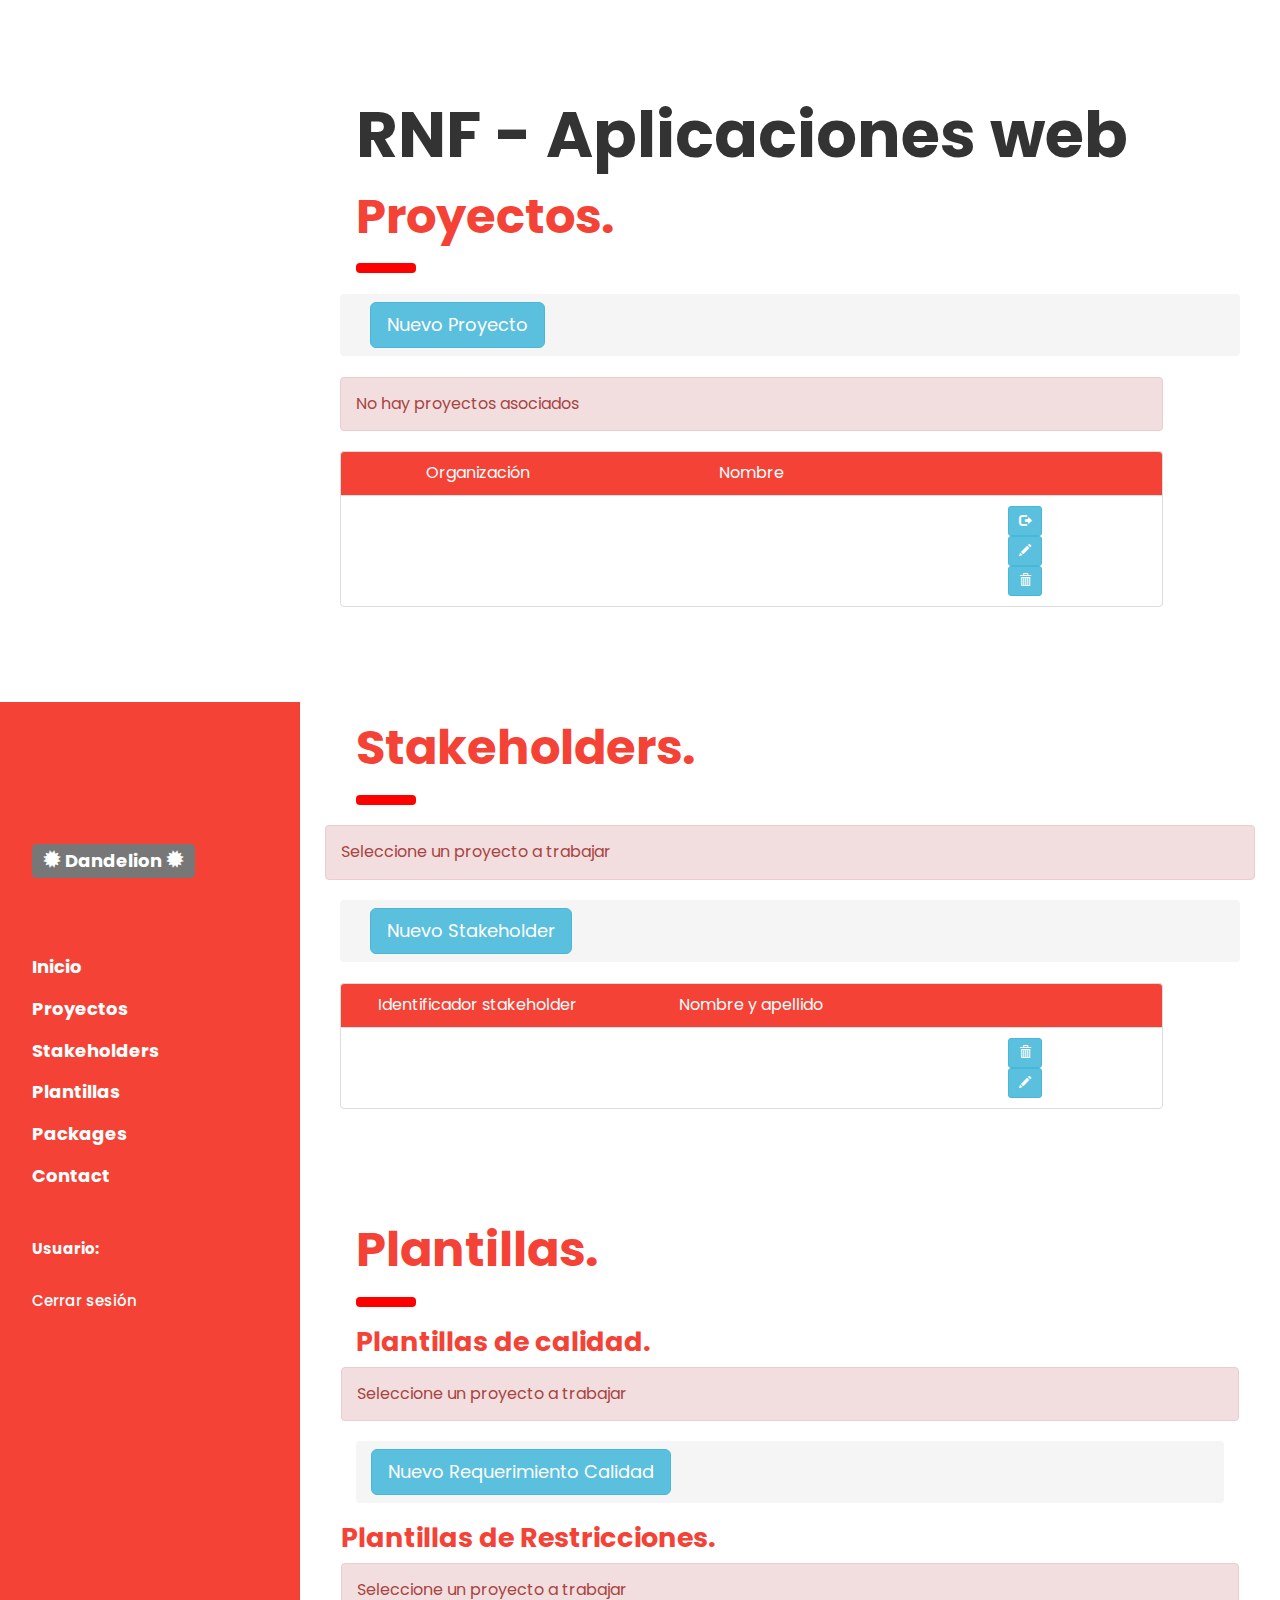
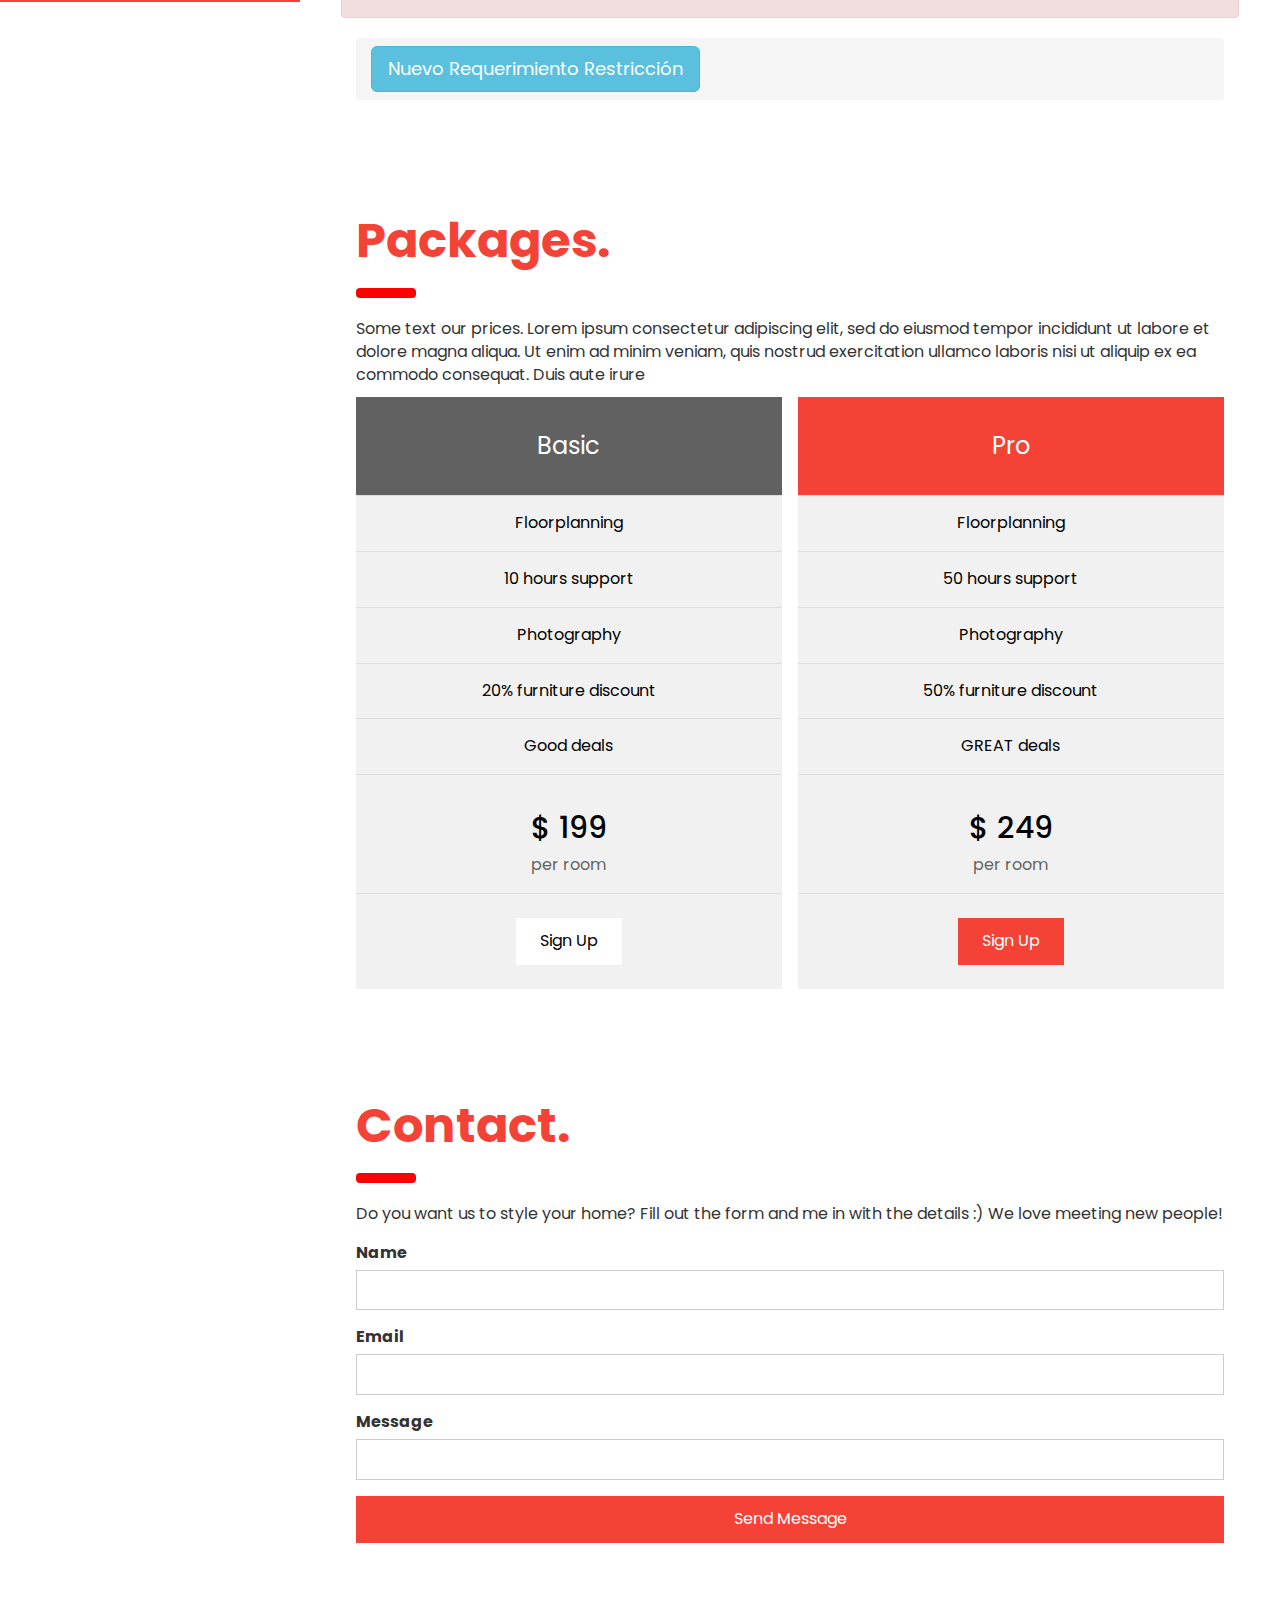
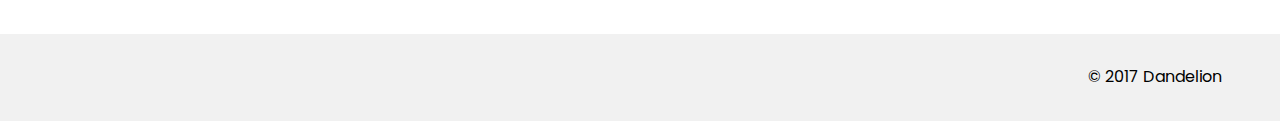
==== commit 5a1b0087: "Add files via upload" ====
--- a/spring-boot-spring-security-thymeleaf/src/main/resources/templates/index.html
+++ b/spring-boot-spring-security-thymeleaf/src/main/resources/templates/index.html
@@ -47,9 +47,8 @@
 		<div class="w3-container">
 			<h3 class="w3-padding-64">
 				<b><span class="label label-default" id="logoDandelionIndex">
-						<i class="glyphicon glyphicon-certificate"></i>
-						Dandelion
-						<i class="glyphicon glyphicon-certificate"></i>
+						<i class="glyphicon glyphicon-certificate"></i> Dandelion <i
+						class="glyphicon glyphicon-certificate"></i>
 				</span></b>
 
 			</h3>
@@ -61,9 +60,24 @@
 				class="w3-bar-item w3-button w3-hover-white" id="irProyectos">Proyectos</a>
 			<a href="#stakeholder" onclick="w3_close()"
 				class="w3-bar-item w3-button w3-hover-white" id="irStakeholder">Stakeholders</a>
-			<a href="#designers" onclick="w3_close()"
-				class="w3-bar-item w3-button w3-hover-white">Designers</a> <a
-				href="#packages" onclick="w3_close()"
+
+
+			<a href="#plantillas" onclick="w3_close()" data-toggle="collapse"
+				data-target="#target-plantillas"
+				class="w3-bar-item w3-button w3-hover-white" id="irPlantillas">Plantillas</a>
+			<div id="target-plantillas" class="collapse">
+
+				<a href="#plantillasCalidad" th:if="${proyectoentrabajo != null}"
+					onclick="w3_close()" class="w3-bar-item w3-button w3-hover-white"
+					id="irCalidad">&nbsp;&nbsp; - Calidad</a> <a
+					href="#plantillasRestricciones"
+					th:if="${proyectoentrabajo != null}" onclick="w3_close()"
+					class="w3-bar-item w3-button w3-hover-white" id="irRestricciones">&nbsp;&nbsp;
+					- Restricciones</a>
+
+			</div>
+
+			<a href="#packages" onclick="w3_close()"
 				class="w3-bar-item w3-button w3-hover-white">Packages</a> <a
 				href="#contact" onclick="w3_close()"
 				class="w3-bar-item w3-button w3-hover-white">Contact</a>
@@ -118,7 +132,8 @@
 							Proyecto</button>
 
 						<!-- Modal -->
-						<div class="modal fade" id="myModalNuevo" role="dialog">
+						<div class="modal fade" id="myModalNuevo" role="dialog"
+							data-backdrop="static" data-keyboard="false">
 							<div class="modal-dialog">
 
 								<!-- Modal content-->
@@ -221,7 +236,8 @@
 									</button>
 
 									<!-- Modal -->
-									<div class="modal fade" id="myModalEditar" role="dialog">
+									<div class="modal fade" id="myModalEditar" role="dialog"
+										data-backdrop="static" data-keyboard="false">
 										<div class="modal-dialog">
 
 											<!-- Modal content-->
@@ -345,32 +361,32 @@
 											<div class="row">
 												<div id="primermodalStakeholder" class="col-lg-12">
 
-														<div class="form-group">
-															<label>Nombre Identificador Stakeholder</label> <input
-																class="form-control" placeholder="Nombre identificador"
-																required="true" autofocus="true" th:field="*{nombreId}"
-																id="formCrearSHnombreId"></input>
-															<p class="help-block">(Ej: Gerente de ventas)</p>
-														</div>
-														<div class="form-group">
-															<label>Nombre</label> <input class="form-control"
-																placeholder="Nombre del stakeholder" required="true"
-																autofocus="true" th:field="*{nombre}"
-																id="formCrearSHnombre"></input>
-														</div>
-														<div class="form-group">
-															<label>Apellido</label> <input class="form-control"
-																placeholder="Apellido del stakeholder" required="true"
-																th:field="*{apellido}" id="formCrearSHapellido"></input>
-														</div>
-														<div class="form-group">
-															<label>Descripción</label>
-															<textarea class="form-control" rows="2"
-																placeholder="Breve descripción" required="true"
-																th:field="*{descripcion}" id="formCrearSHdescripcion"></textarea>
-															<p class="help-block">Descripción del proyecto
-																(Máximo 500 caracteres)</p>
-														</div>
+													<div class="form-group">
+														<label>Nombre Identificador Stakeholder</label> <input
+															class="form-control" placeholder="Nombre identificador"
+															required="true" autofocus="true" th:field="*{nombreId}"
+															id="formCrearSHnombreId"></input>
+														<p class="help-block">(Ej: Gerente de ventas)</p>
+													</div>
+													<div class="form-group">
+														<label>Nombre</label> <input class="form-control"
+															placeholder="Nombre del stakeholder" required="true"
+															autofocus="true" th:field="*{nombre}"
+															id="formCrearSHnombre"></input>
+													</div>
+													<div class="form-group">
+														<label>Apellido</label> <input class="form-control"
+															placeholder="Apellido del stakeholder" required="true"
+															th:field="*{apellido}" id="formCrearSHapellido"></input>
+													</div>
+													<div class="form-group">
+														<label>Descripción</label>
+														<textarea class="form-control" rows="2"
+															placeholder="Breve descripción" required="true"
+															th:field="*{descripcion}" id="formCrearSHdescripcion"></textarea>
+														<p class="help-block">Descripción del proyecto (Máximo
+															500 caracteres)</p>
+													</div>
 												</div>
 											</div>
 											<!-- Segundo form -->
@@ -429,8 +445,8 @@
 										<div class="modal-footer">
 											<button id="btnPasarModal" type="button"
 												class="btn btn-primary">Roles</button>
-											<input class="btn btn-primary" type="submit" value="Crear" id="btnCrearStakeholder"
-													style="display:none"></input>
+											<input class="btn btn-primary" type="submit" value="Crear"
+												id="btnCrearStakeholder" style="display: none"></input>
 											<button id="btnCerrarModalStakeholder" type="button"
 												class="btn btn-primary" data-dismiss="modal">Cerrar</button>
 											<button id="btnCerrarModalStakeholder2" type="button"
@@ -485,12 +501,13 @@
 									</button>
 								</form>
 								<form id="formEditar">
-								<button type="button" title="Modificar stakeholder" id="btnModificarStakeholder"
+									<button type="button" title="Modificar stakeholder"
+										id="btnModificarStakeholder"
 										class="open-EditarModalStakeholder btn btn-sm btn-info btn-header-function btn-header-function-danger"
 										data-toggle="modal" data-target="#myModalModificarStakeholder"
 										th:attr="data-idnombre=${stakeholder.nombreId}, data-nombre=${stakeholder.nombre}, data-apellido=${stakeholder.apellido}, data-descripcion=${stakeholder.descripcion}, data-id=${stakeholder.id}, data-listatiporol=${stakeholder.listaSHTipoRoles}">
 										<i class="glyphicon glyphicon-pencil"></i>
-								</button>
+									</button>
 								</form>
 
 								<!-- Modal editar stakeholder-->
@@ -533,13 +550,15 @@
 																<label>Descripción</label>
 																<textarea class="form-control" rows="2"
 																	placeholder="Breve descripción" required="true"
-																	th:field="*{descripcion}" id="formModificarSHdescripcion"></textarea>
+																	th:field="*{descripcion}"
+																	id="formModificarSHdescripcion"></textarea>
 																<p class="help-block">Descripción del proyecto
 																	(Máximo 500 caracteres)</p>
 															</div>
 															<input class="form-control"
-																	placeholder="id del stakeholder" required="true"
-																	th:field="*{id}" id="formModificarSHid" style="display:none"></input>
+																placeholder="id del stakeholder" required="true"
+																th:field="*{id}" id="formModificarSHid"
+																style="display: none"></input>
 														</div>
 													</div>
 													<!-- Segundo form -->
@@ -591,16 +610,17 @@
 														<!-- Div oculto que pasa la lista de tipo y rol y lo asigna al atributo de la clase Stakeholder -->
 														<div class="form-group">
 															<input class="form-control"
-																th:field="*{listaSHTipoRoles}" id="formModificarSHlistaTipoRol"
-																style="display: none" />
+																th:field="*{listaSHTipoRoles}"
+																id="formModificarSHlistaTipoRol" style="display: none" />
 														</div>
 													</div>
 												</div>
 												<div class="modal-footer">
 													<button id="btnPasarModalMod" type="button"
 														class="btn btn-primary">Roles</button>
-													<input class="btn btn-primary" type="submit" value="Modificar"
-														id="btnModStakeholder" style="display: none"></input>
+													<input class="btn btn-primary" type="submit"
+														value="Modificar" id="btnModStakeholder"
+														style="display: none"></input>
 													<button id="btnCerrarModalStakeholderMod" type="button"
 														class="btn btn-primary" data-dismiss="modal">Cerrar</button>
 													<button id="btnCerrarModalStakeholder2Mod" type="button"
@@ -623,63 +643,299 @@
 
 
 		<!-- Designers -->
-		<div class="w3-container" id="designers" style="margin-top: 75px">
+		<div class="w3-container" id="plantillas" style="margin-top: 75px">
 			<h1 class="w3-xxxlarge w3-text-red">
-				<b>Designers.</b>
+				<b>Plantillas.</b>
 			</h1>
 			<hr style="width: 50px; border: 5px solid red" class="w3-round"></hr>
-			<p>The best team in the world.</p>
-			<p>We are lorem ipsum consectetur adipiscing elit, sed do eiusmod
-				tempor incididunt ut labore et dolore magna aliqua. Ut enim ad minim
-				veniam, quis nostrud exercitation ullamco laboris nisi ut aliquip ex
-				ea commodo consequat. Duis aute irure dolor in reprehenderit in
-				voluptate velit esse cillum dolore eu fugiat nulla pariatur.
-				Excepteur sint occaecat cupidatat non proident, sunt in culpa qui
-				officia deserunt mollit anim id est laborum consectetur adipiscing
-				elit, sed do eiusmod tempor incididunt ut labore et quis nostrud
-				exercitation ullamco laboris nisi ut aliquip ex ea commodo
-				consequat.</p>
-			<p>
-				<b>Our designers are thoughtfully chosen</b>:
-			</p>
-		</div>
-
-		<!-- The Team -->
-		<div class="w3-row-padding w3-grayscale">
-			<div class="w3-col m4 w3-margin-bottom">
-				<div class="w3-light-grey">
-					<img src="/w3images/team2.jpg" alt="John" style="width: 100%"></img>
-					<div class="w3-container">
-						<h3>John Doe</h3>
-						<p class="w3-opacity">CEO and Founder</p>
-						<p>Phasellus eget enim eu lectus faucibus vestibulum.
-							Suspendisse sodales pellentesque elementum.</p>
+			
+			<h1 class="w3-xxxlarge w3-text-red"
+				style="font-size: 27px !important" id="plantillasCalidad">
+				<b>Plantillas de calidad.</b>
+			</h1>
+			
+			<div class="row">
+				<div class="list-group" th:if="${proyectoentrabajo == null}">
+					<div class="alert alert-danger">Seleccione un proyecto a
+						trabajar</div>
+
+				</div>
+				<div class="list-group" th:if="${proyectoentrabajo != null}">
+					<div class="col-lg-12">
+						<ol class="breadcrumb bread-primary breadcrumb-header">
+							<!-- Trigger the modal with a  -->
+							<button type="button" class="btn btn-info btn-lg"
+								data-toggle="modal" data-target="#myModalCalidad">Nuevo
+								Requerimiento Calidad</button>
+
+							<!-- Modal -->
+							
+							<div class="modal fade" id="myModalCalidad" role="dialog"
+								data-backdrop="static" data-keyboard="false">
+								<div class="modal-dialog" style="width: 1050px">
+									<form th:action="@{/crearplantillacalidad/{idProyecto}(idProyecto=${proyectoentrabajo.id})}"
+									th:object="${nuevaPlantillaCalidad}" method="post" >
+									<!-- Modal content-->
+									<div class="modal-content">
+										<div class="modal-header">
+											<h3 class="modal-title">Requerimientos No Funcionales de
+												Calidad</h3>
+										</div>
+										<div class="modal-body">
+
+											<div class="form-group" th:id="segundoModalReqCal">
+												<div class="row">
+													<div
+														th:each="caract : ${tipornfCalidad.caracteristicaCollection}">
+														<label style="display: block; font-size:20px"
+															
+															th:text="${caract.descripcion} + '  '">
+														</label>
+
+														<hr />
+
+														<div th:each="subcaract : ${caract.subcaracteristicaList}"
+															style="display: block">
+														
+															<button type="button" class="btn btn-info btn-lg subcaracteristica-button"
+																th:id="'subcaractButton' + ${subcaract.nombre}"
+																style="display: block; font-size: 15px">
+																<span th:text="${subcaract.nombre} + '  '"></span><i
+																	class="glyphicon glyphicon-import"></i>
+															</button>
+															<hr />
+															<div class="preguntas-por-subcaract" th:id="preguntas + ${subcaract.nombre}" style="display:none" >
+																<div th:each="pregunta,iterPreg : ${subcaract.preguntaList}" >
+																	<div class="panel panel-default panel-pregunta" >
+																		<div class="panel-body" >
+																			<div class="row padall">
+																				<div class="container-pregunta">
+																					<div class="text-pregunta"
+																						th:text="${pregunta.texto}"></div>
+																				</div>
+																			</div>
+																			<div class="list-stake-asociados" style="margin-bottom:30px; display:none" th:id="listastake + ${pregunta.id}">
+																				<li class="list-group-item item-listado"
+																					th:each="stakeholder : ${listaStakeholder}">
+																					<div class="row">
+																						<div
+																							class="col-xs-12 col-sm-12 col-md-4 col-lg-4 text-center"
+																							th:text="${stakeholder.nombre}"></div>
+																						<div
+																							class="col-xs-12 col-sm-12 col-md-4 col-lg-4 text-center"
+																							th:text="${stakeholder.apellido}"></div>
+																						<div id="containerOpciones"
+																							class="col-xs-12 col-sm-12 col-md-4 col-lg-4 text-center">
+																							<form>
+																								<button type="button"
+																									title="Asociar"
+																									th:attr="data-idStakeholderpreg=${stakeholder.id} , data-pregStakeholderpreg=${pregunta.texto}"
+																									class="btn btn-asociar-pregstake btn-preguntas-minus btn-sm btn-info btn-header-function btn-header-function-danger"
+																									th:id="'preg' + ${pregunta.id} + 'stake' + ${stakeholder.id}">
+																									<i class="glyphicon glyphicon-plus"></i>
+																								</button>
+																							</form>
+																						</div>
+																					</div>
+																				</li>
+																			</div>
+	
+																		</div>
+																		<div class="panel-footer" style="text-align: right;">
+	
+																			<button type="button"
+																				class="btn open-stake-preguntas btn-preguntas btn-sm btn-info btn-header-function btn-header-function-danger"
+																				th:id= "'pregunta' + ${pregunta.id}"
+															
+																				th:attr="data-preguntatexto=${pregunta.texto}">
+																				<i class="glyphicon glyphicon-plus"></i>
+																			</button>
+	
+																		</div>
+																	</div>
+	
+																</div>
+															</div>
+															<hr />
+
+														</div>
+														<hr />
+													</div>
+
+												</div>
+												<!-- Div oculto que pasa la lista de tipo y rol y lo asigna al atributo de la clase Stakeholder -->
+												<div class="form-group">
+													<input class="form-control"
+														th:field="*{encuestasPorStakeholder}" th:id="encuestasPorStakeholderCalidad"
+														 style="display: none"></input>
+												</div>
+											</div>
+
+											<div class="modal-footer">
+												<button type="submit" class="btn btn-primary"
+													th:id="crearModalCalidad" >Crear</button>
+												<button type="button" class="btn btn-primary"
+													th:id="cerrarModalCalidad2" 
+													data-dismiss="modal">Cerrar</button>
+
+											</div>
+										</div>
+
+									</div>
+									</form>
+								</div>
+							</div>
+							
+						</ol>
 					</div>
 				</div>
-			</div>
-			<div class="w3-col m4 w3-margin-bottom">
-				<div class="w3-light-grey">
-					<img src="/w3images/team1.jpg" alt="Jane" style="width: 100%"></img>
-					<div class="w3-container">
-						<h3>Jane Doe</h3>
-						<p class="w3-opacity">Designer</p>
-						<p>Phasellus eget enim eu lectus faucibus vestibulum.
-							Suspendisse sodales pellentesque elementum.</p>
-					</div>
+
+				
+				<h1 class="w3-xxxlarge w3-text-red"
+						style="font-size: 27px !important" id="plantillasRestricciones">
+						<b>Plantillas de Restricciones.</b>
+				</h1>
+				
+				<div class="list-group" th:if="${proyectoentrabajo == null}">
+					<div class="alert alert-danger">Seleccione un proyecto a
+						trabajar</div>
+
 				</div>
-			</div>
-			<div class="w3-col m4 w3-margin-bottom">
-				<div class="w3-light-grey">
-					<img src="/w3images/team3.jpg" alt="Mike" style="width: 100%"></img>
-					<div class="w3-container">
-						<h3>Mike Ross</h3>
-						<p class="w3-opacity">Architect</p>
-						<p>Phasellus eget enim eu lectus faucibus vestibulum.
-							Suspendisse sodales pellentesque elementum.</p>
+				<div class="list-group" th:if="${proyectoentrabajo != null}">
+					<div class="col-xs-12 col-sm-12 col-md-12 col-lg-12">
+						<ol class="breadcrumb bread-primary breadcrumb-header">
+							<!-- Trigger the modal with a  -->
+							<button type="button" class="btn btn-info btn-lg"
+								data-toggle="modal" data-target="#myModalRestriccion">Nuevo
+								Requerimiento Restricción</button>
+						
+	
+							<!-- Modal -->
+							<div class="modal fade" id="myModalRestriccion" role="dialog"
+								data-backdrop="static" data-keyboard="false">
+								<div class="modal-dialog" style="width: 1050px">
+									<form th:action="@{/crearplantillarestricciones/{idProyecto}(idProyecto=${proyectoentrabajo.id})}"
+									th:object="${nuevaPlantillaRestricciones}" method="post" >
+									<!-- Modal content-->
+									<div class="modal-content">
+										<div class="modal-header">
+											<h3 class="modal-title">Requerimientos No Funcionales de
+												Restricciones</h3>
+										</div>
+										<div class="modal-body">
+		
+											<div class="form-group" th:id="segundoModalReqRes">
+												<div class="row">
+													<div
+														th:each="caract : ${tipornfRestricciones.caracteristicaCollection}">
+														<label style="display: block; font-size:20px"
+															
+															th:text="${caract.descripcion} + '  '">
+														</label>
+		
+														<hr />
+		
+														<div th:each="subcaract : ${caract.subcaracteristicaList}"
+															style="display: block">
+														
+															<button type="button" class="btn btn-info btn-lg subcaracteristica-button"
+																th:id="'subcaractButton' + ${subcaract.nombre}"
+																style="display: block; font-size: 15px">
+																<span th:text="${subcaract.nombre} + '  '"></span><i
+																	class="glyphicon glyphicon-import"></i>
+															</button>
+															<hr />
+															<div class="preguntas-por-subcaract" th:id="preguntas + ${subcaract.nombre}" style="display:none" >
+																<div th:each="pregunta,iterPreg : ${subcaract.preguntaList}" >
+																	<div class="panel panel-default panel-pregunta" >
+																		<div class="panel-body" >
+																			<div class="row padall">
+																				<div class="container-pregunta">
+																					<div class="text-pregunta"
+																						th:text="${pregunta.texto}"></div>
+																				</div>
+																			</div>
+																			<div class="list-stake-asociados" style="margin-bottom:30px; display:none" th:id="listastake + ${pregunta.id}">
+																				<li class="list-group-item item-listado"
+																					th:each="stakeholder : ${listaStakeholder}">
+																					<div class="row">
+																						<div
+																							class="col-xs-12 col-sm-12 col-md-4 col-lg-4 text-center"
+																							th:text="${stakeholder.nombre}"></div>
+																						<div
+																							class="col-xs-12 col-sm-12 col-md-4 col-lg-4 text-center"
+																							th:text="${stakeholder.apellido}"></div>
+																						<div id="containerOpciones"
+																							class="col-xs-12 col-sm-12 col-md-4 col-lg-4 text-center">
+																							<form>
+																								<button type="button"
+																									title="Asociar"
+																									th:attr="data-idStakeholderpreg=${stakeholder.id} , data-pregStakeholderpreg=${pregunta.texto}"
+																									class="btn btn-asociar-pregstake btn-preguntas-minus btn-sm btn-info btn-header-function btn-header-function-danger"
+																									th:id="'preg' + ${pregunta.id} + 'stake' + ${stakeholder.id}">
+																									<i class="glyphicon glyphicon-plus"></i>
+																								</button>
+																							</form>
+																						</div>
+																					</div>
+																				</li>
+																			</div>
+		
+																		</div>
+																		<div class="panel-footer" style="text-align: right;">
+		
+																			<button type="button"
+																				class="btn open-stake-preguntas btn-preguntas btn-sm btn-info btn-header-function btn-header-function-danger"
+																				th:id= "'pregunta' + ${pregunta.id}"
+															
+																				th:attr="data-preguntatexto=${pregunta.texto}">
+																				<i class="glyphicon glyphicon-plus"></i>
+																			</button>
+		
+																		</div>
+																	</div>
+		
+																</div>
+															</div>
+															<hr />
+		
+														</div>
+														<hr />
+													</div>
+		
+												</div>
+												<!-- Div oculto que pasa la lista de tipo y rol y lo asigna al atributo de la clase Stakeholder -->
+												<div class="form-group">
+													<input class="form-control"
+														th:field="*{encuestasPorStakeholder}" th:id="encuestasPorStakeholderRestricciones"
+														 style="display: none"></input>
+												</div>
+											</div>
+		
+		
+		
+		
+											<div class="modal-footer">
+												<button type="submit" class="btn btn-primary"
+													th:id="crearModalRestricciones" >Crear</button>
+												<button type="button" class="btn btn-primary"
+													th:id="cerrarModalRestricciones2" 
+													data-dismiss="modal">Cerrar</button>
+		
+											</div>
+										</div>
+		
+									</div>
+								</form>
+								</div>
+							</div>
+						</ol>
 					</div>
 				</div>
 			</div>
 		</div>
+
+
 
 		<!-- Packages / Pricing Tables -->
 		<div class="w3-container" id="packages" style="margin-top: 75px">
@@ -795,14 +1051,13 @@
 		}
 
 		var listaTipoRol = [];
-		
-// 		Completa los datos del modificar proyecto
+
+		// 		Completa los datos del modificar proyecto
 		$(document).on("click", ".open-EditarModal", function() {
 			var nombre = $(this).data('nombre');
 			var descripcion = $(this).data('descripcion');
 			var organizacion = $(this).data('organizacion');
 			var id = $(this).data('id');
-			
 
 			$(".modal-body #nombreProyecto").val(nombre);
 			$(".modal-body #descripcionProyecto").val(descripcion);
@@ -810,39 +1065,48 @@
 			$(".modal-body #idProyecto").val(id);
 
 		});
-		
-		
-		
-// 		Completa los daots del modificar stakeholder
+
+		// 		Completa los daots del modificar stakeholder
 		var listaTipoRolPasaje = [];
-		$(document).on("click", ".open-EditarModalStakeholder", function() {
-			var nombreId = $(this).data('idnombre');
-			var nombre = $(this).data('nombre');
-			var apellido = $(this).data('apellido');
-			var descripcion = $(this).data('descripcion');
-			var id = $(this).data('id');
-
-			console.log(($(this).data('listatiporol')));
-			if (($(this).data('listatiporol').length != 0)){
-//	 			Separa por comas
-				listaTipoRolPasaje = $(this).data('listatiporol').split(", ");
-				
-//	 			Saca los corchetes del principio y el final
-				listaTipoRolPasaje[0] = listaTipoRolPasaje[0].substring(1);
-				listaTipoRolPasaje[(listaTipoRolPasaje.length-1)] = listaTipoRolPasaje[(listaTipoRolPasaje.length-1)].substring(0,(listaTipoRolPasaje[(listaTipoRolPasaje.length-1)].length-1));
-								
-			}
-
-			
-			$(".modal-body #formModificarSHnombreId").val(nombreId);
-			$(".modal-body #formModificarSHnombre").val(nombre);
-			$(".modal-body #formModificarSHapellido").val(apellido);
-			$(".modal-body #formModificarSHdescripcion").val(descripcion);
-			$(".modal-body #formModificarSHid").val(id);
-			$(".modal-body #formModificarSHlistaTipoRol").val(listaTipoRolPasaje);
-			
-			
-		});
+		$(document)
+				.on(
+						"click",
+						".open-EditarModalStakeholder",
+						function() {
+							var nombreId = $(this).data('idnombre');
+							var nombre = $(this).data('nombre');
+							var apellido = $(this).data('apellido');
+							var descripcion = $(this).data('descripcion');
+							var id = $(this).data('id');
+
+
+							if (($(this).data('listatiporol').length != 0)) {
+								//	 			Separa por comas
+								listaTipoRolPasaje = $(this).data(
+										'listatiporol').split(", ");
+
+								//	 			Saca los corchetes del principio y el final
+								listaTipoRolPasaje[0] = listaTipoRolPasaje[0]
+										.substring(1);
+								listaTipoRolPasaje[(listaTipoRolPasaje.length - 1)] = listaTipoRolPasaje[(listaTipoRolPasaje.length - 1)]
+										.substring(
+												0,
+												(listaTipoRolPasaje[(listaTipoRolPasaje.length - 1)].length - 1));
+
+							}
+
+							$(".modal-body #formModificarSHnombreId").val(
+									nombreId);
+							$(".modal-body #formModificarSHnombre").val(nombre);
+							$(".modal-body #formModificarSHapellido").val(
+									apellido);
+							$(".modal-body #formModificarSHdescripcion").val(
+									descripcion);
+							$(".modal-body #formModificarSHid").val(id);
+							$(".modal-body #formModificarSHlistaTipoRol").val(
+									listaTipoRolPasaje);
+
+						});
 
 		$().ready(function() {
 
@@ -890,7 +1154,7 @@
 			});
 
 			$('#btnPasarModal').click(function() {
-				
+
 				if ($("#formCrearSH").valid()) { // test for validity
 					$('#primermodalStakeholder').toggle(function() {
 						$('#panel').animate({
@@ -936,15 +1200,12 @@
 					$('#btnCerrarModalStakeholder').hide();
 					$('#btnCerrarModalStakeholder2').show();
 					$('#btnCrearStakeholder').show();
-				} else {
-					console.log("asdasd");
 				}
-
 			});
 		});
 
 		/* Crea una lista en donde va poniendo tipo y roles de stakeholder que despues se van a agregar */
-		
+
 		$("#btnAgregarRolTipo")
 				.click(
 						function() {
@@ -997,34 +1258,37 @@
 
 									}
 									/* Mete en la lista id tipo e id rol */
-									$("[name^='tipoStakeholder']").each(
-											function() {
-												
-												if ((this.value) == idtipoStakeholder ){
-													listaTipoRol.push(this.value);
-													texttipo = $(this).find(
-													'option:selected')
-													.text();
-												}
-												
-			
-
-											});
-									$("[name^='rolStakeholder']").each(
-											
-											function() {
-												
-												if ((this.value) == idrolStakeholder ){
-													listaTipoRol.push(this.value);
-													
-													textrol = $(this).find(
-															'option:selected')
-															.text();
-													
-												}
-												
-											});
-									
+									$("[name^='tipoStakeholder']")
+											.each(
+													function() {
+
+														if ((this.value) == idtipoStakeholder) {
+															listaTipoRol
+																	.push(this.value);
+															texttipo = $(this)
+																	.find(
+																			'option:selected')
+																	.text();
+														}
+
+													});
+									$("[name^='rolStakeholder']")
+											.each(
+
+													function() {
+
+														if ((this.value) == idrolStakeholder) {
+															listaTipoRol
+																	.push(this.value);
+
+															textrol = $(this)
+																	.find(
+																			'option:selected')
+																	.text();
+
+														}
+
+													});
 
 									var indice = (listaTipoRol.length / 2) - 1;
 									//<![CDATA[
@@ -1067,16 +1331,13 @@
 
 								}
 
-								console.log(listaTipoRol);
-								console.log(listaTipoRol.length);
+		
 							} else {
 								alert("Ingresar Tipo Stakeholder");
 							}
 
 						});
-		
-		
-		
+
 		$('#btnCerrarModalStakeholder2').click(function() {
 
 			$('#primermodalStakeholder').toggle(function() {
@@ -1122,7 +1383,7 @@
 			$('#btnPasarModal').show();
 			$('#btnCerrarModalStakeholder').show();
 			$('#btnCerrarModalStakeholder2').hide();
-			
+
 			/* Reinicia la lista tiporol cuando pones cerrar*/
 			listaTipoRol = [];
 			$('#tablaTipoRol').empty();
@@ -1194,9 +1455,7 @@
 			var borrarLi = "#listIndicetiporol" + nroId;
 			/* Oculta el LI que tiene el mismo numero de id que el boton que se apreto */
 			$(borrarLi).hide("slow");
-	
-			console.log(nroId);
-			console.log(listaTipoRol);
+
 			/* Se multiplica el nroId por dos ya que en la lista se guarda tipo y rol en diferentes posiciones */
 			nroId = nroId * 2;
 			var idTipo = nroId;
@@ -1205,7 +1464,6 @@
 			listaTipoRol[idTipo] = listaTipoRol[idTipo] + "N";
 			listaTipoRol[idRol] = listaTipoRol[idRol] + "N";
 			$("#listaSHTipoRoles").val(listaTipoRol);
-			console.log(listaTipoRol);
 
 		});
 
@@ -1232,390 +1490,1014 @@
 				scrollTop : $($.attr(this, 'href')).offset().top
 			}, 500);
 		});
-		
-		
-		$('#btnPasarModalMod').click(function() {
-			console.log("asd");
-			if ($("#formCrearSH").valid()) { // test for validity
-				$('#primermodalStakeholderMod').toggle(function() {
-					$('#panel').animate({
-						height : "150",
-						padding : "20px 0",
-						backgroundColor : '#000000',
-						opacity : .8
-					}, 500);
-					$('#otherdiv').animate({
-					//otherdiv properties here
-					}, 500);
-				}, function() {
-					$('#panel').animate({
-						height : "0",
-						padding : "0px 0",
-						opacity : .2
-					}, 500);
-					$('#otherdiv').animate({
-					//otherdiv properties here
-					}, 500);
-				});
-				$('#segundomodalStakeholderMod').toggle(function() {
-					$('#panel').animate({
-						height : "150",
-						padding : "20px 0",
-						backgroundColor : '#000000',
-						opacity : .8
-					}, 500);
-					$('#otherdiv').animate({
-					//otherdiv properties here
-					}, 500);
-				}, function() {
-					$('#panel').animate({
-						height : "0",
-						padding : "0px 0",
-						opacity : .2
-					}, 500);
-					$('#otherdiv').animate({
-					//otherdiv properties here
-					}, 500);
-				});
-				
-// 				Si listaTipoRolPasaje no esta vacia agrego el encabezado de la tabla
-				if (!listaTipoRolPasaje.length == 0) {
-
-					//<![CDATA[
-					$(
-							"<li class=\"list-group-item item-listado item-tiporol\""+ 
-									"style=\"background-color: #f44336; color: white\">"
-									+ "<div class=\"row\">"
-									+ "<div class=\"col-xs-12 col-sm-12 col-md-4 col-lg-4 text-center\">Tipo Stakeholder</div>"
-									+ "<div class=\"col-xs-12 col-sm-12 col-md-4 col-lg-4 text-center\">Rol Stakeholder</div>"
-									+ "</div>" + "</li>")
-							.hide().appendTo(
-									"#tablaTipoRolMod")
-							.fadeIn(1500);
-					//]]>
-					
-					//<![CDATA[
-					for(i = 0; i < listaTipoRolPasaje.length; i+=4){
-						
-						
-						$(
-								"<li class=\"list-group-item item-listado item-tiporol\" id=\"listIndicetiporolMod"+((i/4))+"\">"
-										+ "<div class=\"col-xs-12 col-sm-12 col-md-4 col-lg-4 text-center\">"
-										+ "<span class=\"badge badge-information\">"
-										+ listaTipoRolPasaje[i+2]
-										+ "</span>"
-										+ "</div>	<div class=\"col-xs-12 col-sm-12 col-md-4 col-lg-4 text-center\">"
-										+ listaTipoRolPasaje[i+3]
-										+ "</div> </div>"
-										+ "<div id=\"containerOpciones\" class=\"col-xs-12 col-sm-12 col-md-4 col-lg-4 text-center\">"
-										+ "<form id=\"formEliminar\">"
-										+ "<button type=\"button\" title=\"Eliminar stakeholder\""+
-											"class=\"btn btn-sm btn-info btn-header-function btn-header-function-danger btn-del-listaroltipoMod\""+
-											"id=\"btnIndicetiporolMod"+((i/4))+"\">"
-										+ "<i class=\"glyphicon glyphicon-trash\"></i>"
-										+ "</button>"
-										+ "</form>"
-										+ "</div></li>").hide()
-								.appendTo("#tablaTipoRolMod").fadeIn(
-										1500);
-						
-						listaTipoRol.push(listaTipoRolPasaje[i]);
-						listaTipoRol.push(listaTipoRolPasaje[i+1]);
-						
-// 						Sirve para setear la lista que se va a mandar al controlador tal cual esta y no que pase al controlador la 
-// 						listaTipoRolPasaje
-						$(".modal-body #formModificarSHlistaTipoRol").val(listaTipoRol);
-						
-						
-					}
-					//]]>
-
-				}
-// 				Si listaTipoRolPasaje esta vacia hago que listaTipoRol tambien este vacia
-				else{
-					listaTipoRol = [];
-				}
-				
-				
-				$('#btnPasarModalMod').hide();
-				$('#btnCerrarModalStakeholderMod').hide();
-				$('#btnCerrarModalStakeholder2Mod').show();
-				$('#btnModStakeholder').show();
-			} else {
-				console.log("asdasd");
-			}
-
+
+		/* Ir despacio a Plantillas */
+		$("#irPlantillas").click(function(e) {
+			e.preventDefault();
+			$('html, body').animate({
+				scrollTop : $($.attr(this, 'href')).offset().top
+			}, 500);
 		});
 
-	/* Crea una lista en donde va poniendo tipo y roles de stakeholder que despues se van a agregar */
-	$("#btnAgregarRolTipoMod")
-			.click(
-					function() {
-						var existe = false;
-						var estaOculta = false;
-						var posicionOculta;
-						var texttipo;
-						var textrol;
-						var idtipoStakeholder = $('#tipoStakeholderMod').val();
-						var idrolStakeholder = $('#rolStakeholderMod').val();
-						$("#tipoStakeholderMod option:eq(1)").text();
-						console.log("Tipo seleccionado: " + idtipoStakeholder);
-						console.log("Rol  seleccionado: " + idrolStakeholder);
-						
-						/* Valida que haya seleccionado algun tipo de stakeholder */
-						if (idtipoStakeholder != 0) {
-
-							/* Valida que no este en la lista */
-							if (!listaTipoRol.length == 0) {
-								//<![CDATA[
-								for (i = 0; i < listaTipoRol.length; i = i + 2) {
-									/* Verifica si el primer caracter es igual a idtipoStakehodler y idRolStakeholder */
-									if (listaTipoRol[i].charAt(0) == idtipoStakeholder
-											&& listaTipoRol[i + 1]
-													.charAt(0) == idrolStakeholder) {
-										existe = true;
-										if (listaTipoRol[i].charAt(1) == 'N') {
-											estaOculta = true;
-											posicionOculta = i;
-										}
-									}
-								}
-								//]]>
-							}
-
-							if (!existe) {
-		
-								if (listaTipoRol.length == 0) {
+		/* Ir despacio a Plantilla Calidad */
+		$("#irCalidad").click(function(e) {
+			e.preventDefault();
+			$('html, body').animate({
+				scrollTop : $($.attr(this, 'href')).offset().top
+			}, 500);
+		});
+
+		/* Ir despacio a Plantilla Restricciones */
+		$("#irRestricciones").click(function(e) {
+			e.preventDefault();
+			$('html, body').animate({
+				scrollTop : $($.attr(this, 'href')).offset().top
+			}, 500);
+		});
+
+		$('#btnPasarModalMod')
+				.click(
+						function() {
+							if ($("#formCrearSH").valid()) { // test for validity
+								$('#primermodalStakeholderMod').toggle(
+										function() {
+											$('#panel').animate({
+												height : "150",
+												padding : "20px 0",
+												backgroundColor : '#000000',
+												opacity : .8
+											}, 500);
+											$('#otherdiv').animate({
+											//otherdiv properties here
+											}, 500);
+										}, function() {
+											$('#panel').animate({
+												height : "0",
+												padding : "0px 0",
+												opacity : .2
+											}, 500);
+											$('#otherdiv').animate({
+											//otherdiv properties here
+											}, 500);
+										});
+								$('#segundomodalStakeholderMod').toggle(
+										function() {
+											$('#panel').animate({
+												height : "150",
+												padding : "20px 0",
+												backgroundColor : '#000000',
+												opacity : .8
+											}, 500);
+											$('#otherdiv').animate({
+											//otherdiv properties here
+											}, 500);
+										}, function() {
+											$('#panel').animate({
+												height : "0",
+												padding : "0px 0",
+												opacity : .2
+											}, 500);
+											$('#otherdiv').animate({
+											//otherdiv properties here
+											}, 500);
+										});
+
+								// 				Si listaTipoRolPasaje no esta vacia agrego el encabezado de la tabla
+								if (!listaTipoRolPasaje.length == 0) {
 
 									//<![CDATA[
 									$(
 											"<li class=\"list-group-item item-listado item-tiporol\""+ 
-							"style=\"background-color: #f44336; color: white\">"
+									"style=\"background-color: #f44336; color: white\">"
 													+ "<div class=\"row\">"
 													+ "<div class=\"col-xs-12 col-sm-12 col-md-4 col-lg-4 text-center\">Tipo Stakeholder</div>"
 													+ "<div class=\"col-xs-12 col-sm-12 col-md-4 col-lg-4 text-center\">Rol Stakeholder</div>"
 													+ "</div>" + "</li>")
-											.hide().appendTo(
-													"#tablaTipoRolMod")
+											.hide()
+											.appendTo("#tablaTipoRolMod")
+											.fadeIn(1500);
+									//]]>
+
+									//<![CDATA[
+									for (i = 0; i < listaTipoRolPasaje.length; i += 4) {
+
+										$(
+												"<li class=\"list-group-item item-listado item-tiporol\" id=\"listIndicetiporolMod"
+														+ ((i / 4))
+														+ "\">"
+														+ "<div class=\"col-xs-12 col-sm-12 col-md-4 col-lg-4 text-center\">"
+														+ "<span class=\"badge badge-information\">"
+														+ listaTipoRolPasaje[i + 2]
+														+ "</span>"
+														+ "</div>	<div class=\"col-xs-12 col-sm-12 col-md-4 col-lg-4 text-center\">"
+														+ listaTipoRolPasaje[i + 3]
+														+ "</div> </div>"
+														+ "<div id=\"containerOpciones\" class=\"col-xs-12 col-sm-12 col-md-4 col-lg-4 text-center\">"
+														+ "<form id=\"formEliminar\">"
+														+ "<button type=\"button\" title=\"Eliminar stakeholder\""
+														+ "class=\"btn btn-sm btn-info btn-header-function btn-header-function-danger btn-del-listaroltipoMod\""
+														+ "id=\"btnIndicetiporolMod"
+														+ ((i / 4))
+														+ "\">"
+														+ "<i class=\"glyphicon glyphicon-trash\"></i>"
+														+ "</button>"
+														+ "</form>"
+														+ "</div></li>").hide()
+												.appendTo("#tablaTipoRolMod")
+												.fadeIn(1500);
+
+										listaTipoRol
+												.push(listaTipoRolPasaje[i]);
+										listaTipoRol
+												.push(listaTipoRolPasaje[i + 1]);
+
+										// 						Sirve para setear la lista que se va a mandar al controlador tal cual esta y no que pase al controlador la 
+										// 						listaTipoRolPasaje
+										$(
+												".modal-body #formModificarSHlistaTipoRol")
+												.val(listaTipoRol);
+
+									}
+									//]]>
+
+								}
+								// 				Si listaTipoRolPasaje esta vacia hago que listaTipoRol tambien este vacia
+								else {
+									listaTipoRol = [];
+								}
+
+								$('#btnPasarModalMod').hide();
+								$('#btnCerrarModalStakeholderMod').hide();
+								$('#btnCerrarModalStakeholder2Mod').show();
+								$('#btnModStakeholder').show();
+							} 
+							
+
+						});
+
+		/* Crea una lista en donde va poniendo tipo y roles de stakeholder que despues se van a agregar */
+		$("#btnAgregarRolTipoMod")
+				.click(
+						function() {
+							var existe = false;
+							var estaOculta = false;
+							var posicionOculta;
+							var texttipo;
+							var textrol;
+							var idtipoStakeholder = $('#tipoStakeholderMod')
+									.val();
+							var idrolStakeholder = $('#rolStakeholderMod')
+									.val();
+							$("#tipoStakeholderMod option:eq(1)").text();
+						
+
+							/* Valida que haya seleccionado algun tipo de stakeholder */
+							if (idtipoStakeholder != 0) {
+
+								/* Valida que no este en la lista */
+								if (!listaTipoRol.length == 0) {
+									//<![CDATA[
+									for (i = 0; i < listaTipoRol.length; i = i + 2) {
+										/* Verifica si el primer caracter es igual a idtipoStakehodler y idRolStakeholder */
+										if (listaTipoRol[i].charAt(0) == idtipoStakeholder
+												&& listaTipoRol[i + 1]
+														.charAt(0) == idrolStakeholder) {
+											existe = true;
+											if (listaTipoRol[i].charAt(1) == 'N') {
+												estaOculta = true;
+												posicionOculta = i;
+											}
+										}
+									}
+									//]]>
+								}
+
+								if (!existe) {
+
+									if (listaTipoRol.length == 0) {
+
+										//<![CDATA[
+										$(
+												"<li class=\"list-group-item item-listado item-tiporol\""+ 
+							"style=\"background-color: #f44336; color: white\">"
+														+ "<div class=\"row\">"
+														+ "<div class=\"col-xs-12 col-sm-12 col-md-4 col-lg-4 text-center\">Tipo Stakeholder</div>"
+														+ "<div class=\"col-xs-12 col-sm-12 col-md-4 col-lg-4 text-center\">Rol Stakeholder</div>"
+														+ "</div>" + "</li>")
+												.hide().appendTo(
+														"#tablaTipoRolMod")
+												.fadeIn(500);
+										//]]>
+
+									}
+									/* Mete en la lista id tipo e id rol */
+	
+									$("[name^='tipoStakeholderMod']")
+											.each(
+
+													function() {
+								
+													
+														if ((this.value) == idtipoStakeholder) {
+															listaTipoRol
+																	.push(this.value);
+															texttipo = $(this)
+																	.find(
+																			'option:selected')
+																	.text();
+														}
+
+													});
+									$("[name^='rolStakeholderMod']")
+											.each(
+
+													function() {
+
+														if ((this.value) == idrolStakeholder) {
+															listaTipoRol
+																	.push(this.value);
+															textrol = $(this)
+																	.find(
+																			'option:selected')
+																	.text();
+														}
+													});
+
+									var indice = (listaTipoRol.length / 2) - 1;
+									//<![CDATA[
+									$(
+											"<li class=\"list-group-item item-listado item-tiporol\" id=\"listIndicetiporolMod"+indice+"\">"
+													+ "<div class=\"col-xs-12 col-sm-12 col-md-4 col-lg-4 text-center\">"
+													+ "<span class=\"badge badge-information\">"
+													+ texttipo
+													+ "</span>"
+													+ "</div>	<div class=\"col-xs-12 col-sm-12 col-md-4 col-lg-4 text-center\">"
+													+ textrol
+													+ "</div> </div>"
+													+ "<div id=\"containerOpciones\" class=\"col-xs-12 col-sm-12 col-md-4 col-lg-4 text-center\">"
+													+ "<form id=\"formEliminar\">"
+													+ "<button type=\"button\" title=\"Eliminar stakeholder\""+
+								"class=\"btn btn-sm btn-info btn-header-function btn-header-function-danger btn-del-listaroltipoMod\""+
+								"id=\"btnIndicetiporolMod"+indice+"\">"
+													+ "<i class=\"glyphicon glyphicon-trash\"></i>"
+													+ "</button>"
+													+ "</form>"
+													+ "</div></li>").hide()
+											.appendTo("#tablaTipoRolMod")
 											.fadeIn(500);
 									//]]>
+									$("#formModificarSHlistaTipoRol").val(
+											listaTipoRol);
+								} else {
+									if (!estaOculta) {
+										alert("Ya esta ingresado en la lista");
+									} else {
+
+										listaTipoRol[posicionOculta] = idtipoStakeholder;
+										listaTipoRol[posicionOculta + 1] = idrolStakeholder;
+										var indiceenList = posicionOculta / 2;
+
+										var borrarLi = "#listIndicetiporolMod"
+												+ indiceenList;
+										/* Oculta el LI que tiene el mismo numero de id que el boton que se apreto */
+										$(borrarLi).show("slow");
+									}
 
 								}
-								/* Mete en la lista id tipo e id rol */
-								console.log("ANTES DEL EACH");
-								$("[name^='tipoStakeholderMod']").each(
-										
-										
-										function() {
-											console.log(this.value);
-											console.log(idtipoStakeholder);
-											if ((this.value) == idtipoStakeholder ){
-													listaTipoRol.push(this.value);
-													texttipo = $(this).find(
-															'option:selected')
-															.text();
+
+				
+							} else {
+								alert("Ingresar Tipo Stakeholder");
+							}
+
+						});
+
+		$('#btnCerrarModalStakeholder2Mod').click(function() {
+
+			$('#primermodalStakeholderMod').toggle(function() {
+				$('#panel').animate({
+					height : "150",
+					padding : "20px 0",
+					backgroundColor : '#000000',
+					opacity : .8
+				}, 500);
+				$('#otherdiv').animate({
+				//otherdiv properties here
+				}, 500);
+			}, function() {
+				$('#panel').animate({
+					height : "0",
+					padding : "0px 0",
+					opacity : .2
+				}, 500);
+				$('#otherdiv').animate({
+				//otherdiv properties here
+				}, 500);
+			});
+			$('#segundomodalStakeholderMod').toggle(function() {
+				$('#panel').animate({
+					height : "150",
+					padding : "20px 0",
+					backgroundColor : '#000000',
+					opacity : .8
+				}, 500);
+				$('#otherdiv').animate({
+				//otherdiv properties here
+				}, 500);
+			}, function() {
+				$('#panel').animate({
+					height : "0",
+					padding : "0px 0",
+					opacity : .2
+				}, 500);
+				$('#otherdiv').animate({
+				//otherdiv properties here
+				}, 500);
+			});
+			$('#btnPasarModalMod').show();
+			$('#btnCerrarModalStakeholderMod').show();
+			$('#btnCerrarModalStakeholder2Mod').hide();
+			$('#btnModStakeholder').hide();
+
+			/* Reinicia la lista tiporol cuando pones cerrar*/
+			listaTipoRol = [];
+			// 		VERRRR
+			$('#tablaTipoRolMod').empty();
+
+		});
+
+		/* Manejo en el modal cuando se selecciona el tipo y rol de un stakeholder */
+		$('#tipoStakeholderMod')
+				.change(
+						function() {
+
+							//
+
+							/* Muestra todos menos el seleccionar de Tipo Stakeholder */
+							$('#tipoStakeholderMod option').show() // hide all
+							.filter('[value="' + 0 + '"]') // filter options with required value
+							.hide(); // and show them
+
+							/* Cada vez que se cambia un tipo de stakeholder aparezca el Seleccionar y simule una actualizacion del combo */
+							$("#rolStakeholderMod option[value='0']").prop(
+									'selected', true);
+
+							/* Remueve el atributo disable de Rol Stakeholder */
+							$("#rolStakeholderMod").removeAttr("disabled");
+
+							/* Hace un AJAX get para obtener los roles segun el tipo que se selecciono */
+							ajaxGet($('#tipoStakeholderMod').val());
+
+							function ajaxGet(tipoId) {
+								$
+										.ajax({
+											type : "GET",
+											url : "http://localhost:8090/rolesportipo/"
+													+ tipoId,
+											data : /*[[${listaRolStakeholder}]]*/{},
+											success : function(data, status) {
+												var options = '';
+												//<![CDATA[
+												for (i = 0; i < data.length; i++) {
+
+													options += '<option value="' + data[i]['id'] + '">'
+															+ data[i]['nombre']
+															+ '</option>';
+													$('#rolStakeholderMod')
+															.html(options);
+
+												}
+												//]]>
+
+											},
+											error : function(xhr, status,
+													errorThrown) {
+
+												console.log(xhr);
+												console.log(status);
+												console.log(errorThrown);
 											}
-
-										});
-								$("[name^='rolStakeholderMod']").each(
-										
-										function() {
-											
-											if ((this.value) == idrolStakeholder ){
-												listaTipoRol.push(this.value);
-												textrol = $(this).find(
-														'option:selected')
-														.text();
-											}
-										});
-
-								var indice = (listaTipoRol.length / 2) - 1;
-								//<![CDATA[
-								$(
-										"<li class=\"list-group-item item-listado item-tiporol\" id=\"listIndicetiporolMod"+indice+"\">"
-												+ "<div class=\"col-xs-12 col-sm-12 col-md-4 col-lg-4 text-center\">"
-												+ "<span class=\"badge badge-information\">"
-												+ texttipo
-												+ "</span>"
-												+ "</div>	<div class=\"col-xs-12 col-sm-12 col-md-4 col-lg-4 text-center\">"
-												+ textrol
-												+ "</div> </div>"
-												+ "<div id=\"containerOpciones\" class=\"col-xs-12 col-sm-12 col-md-4 col-lg-4 text-center\">"
-												+ "<form id=\"formEliminar\">"
-												+ "<button type=\"button\" title=\"Eliminar stakeholder\""+
-								"class=\"btn btn-sm btn-info btn-header-function btn-header-function-danger btn-del-listaroltipoMod\""+
-								"id=\"btnIndicetiporolMod"+indice+"\">"
-												+ "<i class=\"glyphicon glyphicon-trash\"></i>"
-												+ "</button>"
-												+ "</form>"
-												+ "</div></li>").hide()
-										.appendTo("#tablaTipoRolMod").fadeIn(
-												500);
-								//]]>
-								$("#formModificarSHlistaTipoRol").val(listaTipoRol);
-							} else {
-								if (!estaOculta) {
-									alert("Ya esta ingresado en la lista");
-								} else {
-
-									listaTipoRol[posicionOculta] = idtipoStakeholder;
-									listaTipoRol[posicionOculta + 1] = idrolStakeholder;
-									var indiceenList = posicionOculta / 2;
-
-									var borrarLi = "#listIndicetiporolMod"
-											+ indiceenList;
-									/* Oculta el LI que tiene el mismo numero de id que el boton que se apreto */
-									$(borrarLi).show("slow");
-								}
-
+										})
 							}
-
-							console.log(listaTipoRol);
-							console.log(listaTipoRol.length);
-						} else {
-							alert("Ingresar Tipo Stakeholder");
-						}
-
-					});
+							;
+						});
+
+		/* Cuando clickea el tacho de basura de la lista roltipo en modificacions  */
+		$(document).on('click', '.btn-del-listaroltipoMod', function(e) {
+
+			/* saca el id sacandole el texto del principio y quedandose solo con el numero */
+			var nroId = $(this).attr('id').replace(/btnIndicetiporolMod/, '');
+
+			var borrarLi = "#listIndicetiporolMod" + nroId;
+			/* Oculta el LI que tiene el mismo numero de id que el boton que se apreto */
+			$(borrarLi).hide("slow");
+
+
+			/* Se multiplica el nroId por dos ya que en la lista se guarda tipo y rol en diferentes posiciones */
+			nroId = nroId * 2;
+			var idTipo = nroId;
+			var idRol = nroId + 1;
+			/* Se le pone una N despues del id cuando el LI esta oculto */
+			listaTipoRol[idTipo] = listaTipoRol[idTipo] + "N";
+			listaTipoRol[idRol] = listaTipoRol[idRol] + "N";
+			$("#formModificarSHlistaTipoRol").val(listaTipoRol);
 	
+
+		});
+
+		//Oculta y muestra las opciones de caracteristicas de calidad --> subcaract madurez
+		$('#subcaractButtonMadurez').click(
+				function() {
+
+					//Muestra/oculta las preguntas de madurez
+					$('#preguntasMadurez').toggle("slow");
+
+					//saca el margin que tiene actualmente
+					var left = $("#subcaractButtonMadurez").offset().left;
+
+					//evalua el margin y dependiendo la posicion corre el boton confiabilidad 
+					if (left == 143.5) {
+						$('#subcaractButtonMadurez').animate({
+							'margin-left' : '336'
+						}, 'slow');
+					} else {
+						$('#subcaractButtonMadurez').animate({
+							'margin-left' : '0'
+						}, 'slow');
+					}
+
+					//cambia el icono cuando se clickea el boton
+					$(this).find('i').toggleClass('glyphicon-import')
+							.toggleClass('glyphicon-save');
+
+				});
+
+		$("[id='subcaractButtonTolerancia a Fallas']").click(
+				function() {
+
+					//Muestra/oculta las preguntas de Tolerancia a fallas
+					$("[id='preguntasTolerancia a Fallas']").toggle("slow");
+
+					//saca el margin que tiene actualmente
+					var left = $("[id='subcaractButtonTolerancia a Fallas']").offset().left;
+
+					//evalua el margin y dependiendo la posicion corre el boton Tolerancia a fallas 
+					if (left == 143.5) {
+						$("[id='subcaractButtonTolerancia a Fallas']").animate({
+							'margin-left' : '336'
+						}, 'slow');
+					} else {
+						$("[id='subcaractButtonTolerancia a Fallas']").animate({
+							'margin-left' : '0'
+						}, 'slow');
+					}
+
+					//cambia el icono cuando se clickea el boton
+					$(this).find('i').toggleClass('glyphicon-import')
+							.toggleClass('glyphicon-save');
+
+				});
+
+
+		//Oculta y muestra las opciones de caracteristicas de calidad --> subcaract Recuperabilidad
+		$('#subcaractButtonRecuperabilidad').click(
+				function() {
+
+					//Muestra/oculta las preguntas de Recuperabilidad
+					$('#preguntasRecuperabilidad').toggle("slow");
+
+					//saca el margin que tiene actualmente
+					var left = $("#subcaractButtonRecuperabilidad").offset().left;
+
+					//evalua el margin y dependiendo la posicion corre el boton Recuperabilidad 
+					if (left == 143.5) {
+						$('#subcaractButtonRecuperabilidad').animate({
+							'margin-left' : '336'
+						}, 'slow');
+					} else {
+						$('#subcaractButtonRecuperabilidad').animate({
+							'margin-left' : '0'
+						}, 'slow');
+					}
+
+					//cambia el icono cuando se clickea el boton
+					$(this).find('i').toggleClass('glyphicon-import')
+							.toggleClass('glyphicon-save');
+
+				});
+		
+		//Oculta y muestra las opciones de caracteristicas de calidad --> subcaract Comprensibilidad
+		$('#subcaractButtonComprensibilidad').click(
+				function() {
+
+					//Muestra/oculta las preguntas de Recuperabilidad
+					$('#preguntasComprensibilidad').toggle("slow");
+
+					//saca el margin que tiene actualmente
+					var left = $("#subcaractButtonComprensibilidad").offset().left;
+
+					//evalua el margin y dependiendo la posicion corre el boton Recuperabilidad 
+					if (left == 143.5) {
+						$('#subcaractButtonComprensibilidad').animate({
+							'margin-left' : '336'
+						}, 'slow');
+					} else {
+						$('#subcaractButtonComprensibilidad').animate({
+							'margin-left' : '0'
+						}, 'slow');
+					}
+
+					//cambia el icono cuando se clickea el boton
+					$(this).find('i').toggleClass('glyphicon-import')
+							.toggleClass('glyphicon-save');
+
+				});
+				
+		//Oculta y muestra las opciones de caracteristicas de calidad --> subcaract Atractividad
+		$('#subcaractButtonAtractividad').click(
+				function() {
+
+					//Muestra/oculta las preguntas de Recuperabilidad
+					$('#preguntasAtractividad').toggle("slow");
+
+					//saca el margin que tiene actualmente
+					var left = $("#subcaractButtonAtractividad").offset().left;
+
+					//evalua el margin y dependiendo la posicion corre el boton Recuperabilidad 
+					if (left == 143.5) {
+						$('#subcaractButtonAtractividad').animate({
+							'margin-left' : '336'
+						}, 'slow');
+					} else {
+						$('#subcaractButtonAtractividad').animate({
+							'margin-left' : '0'
+						}, 'slow');
+					}
+
+					//cambia el icono cuando se clickea el boton
+					$(this).find('i').toggleClass('glyphicon-import')
+							.toggleClass('glyphicon-save');
+
+				});
+				
+		$("[id='subcaractButtonTiempo de Comportamiento']").click(
+				function() {
+
+					//Muestra/oculta las preguntas de Tolerancia a fallas
+					$("[id='preguntasTiempo de Comportamiento']").toggle("slow");
+
+					//saca el margin que tiene actualmente
+					var left = $("[id='subcaractButtonTiempo de Comportamiento']").offset().left;
+
+					//evalua el margin y dependiendo la posicion corre el boton Tolerancia a fallas 
+					if (left == 143.5) {
+						$("[id='subcaractButtonTiempo de Comportamiento']").animate({
+							'margin-left' : '336'
+						}, 'slow');
+					} else {
+						$("[id='subcaractButtonTiempo de Comportamiento']").animate({
+							'margin-left' : '0'
+						}, 'slow');
+					}
+
+					//cambia el icono cuando se clickea el boton
+					$(this).find('i').toggleClass('glyphicon-import')
+							.toggleClass('glyphicon-save');
+
+				});
+
+		//Oculta y muestra las opciones de caracteristicas de calidad --> subcaract Adaptabilidad
+		$('#subcaractButtonAdaptabilidad').click(
+				function() {
+
+					//Muestra/oculta las preguntas de Recuperabilidad
+					$('#preguntasAdaptabilidad').toggle("slow");
+
+					//saca el margin que tiene actualmente
+					var left = $("#subcaractButtonAdaptabilidad").offset().left;
+
+					//evalua el margin y dependiendo la posicion corre el boton Recuperabilidad 
+					if (left == 143.5) {
+						$('#subcaractButtonAdaptabilidad').animate({
+							'margin-left' : '336'
+						}, 'slow');
+					} else {
+						$('#subcaractButtonAdaptabilidad').animate({
+							'margin-left' : '0'
+						}, 'slow');
+					}
+
+					//cambia el icono cuando se clickea el boton
+					$(this).find('i').toggleClass('glyphicon-import')
+							.toggleClass('glyphicon-save');
+
+				});
+				
+		$("[id='subcaractButtonCapacidad de Instalación']").click(
+				function() {
+
+					//Muestra/oculta las preguntas de Tolerancia a fallas
+					$("[id='preguntasCapacidad de Instalación']").toggle("slow");
+
+					//saca el margin que tiene actualmente
+					var left = $("[id='subcaractButtonCapacidad de Instalación']").offset().left;
+
+					//evalua el margin y dependiendo la posicion corre el boton Tolerancia a fallas 
+					if (left == 143.5) {
+						$("[id='subcaractButtonCapacidad de Instalación']").animate({
+							'margin-left' : '336'
+						}, 'slow');
+					} else {
+						$("[id='subcaractButtonCapacidad de Instalación']").animate({
+							'margin-left' : '0'
+						}, 'slow');
+					}
+
+					//cambia el icono cuando se clickea el boton
+					$(this).find('i').toggleClass('glyphicon-import')
+							.toggleClass('glyphicon-save');
+
+				});
+		
+		
+		//Oculta y muestra las opciones de caracteristicas de restricciones --> subcaract Precisión
+		//Precisión VIENE CON UN ESPACIO DESDE LA BD
+		$("[id='subcaractButtonPrecisión ']").click(
+				function() {
+
+					//Muestra/oculta las preguntas de Precisión
+					$("[id='preguntasPrecisión ']").toggle("slow");
+
+					//saca el margin que tiene actualmente
+					var left = $("[id='subcaractButtonPrecisión ']").offset().left;
+
+					//evalua el margin y dependiendo la posicion corre el boton Precisión
+					if (left == 143.5) {
+						$("[id='subcaractButtonPrecisión ']").animate({
+							'margin-left' : '336'
+						}, 'slow');
+					} else {
+						$("[id='subcaractButtonPrecisión ']").animate({
+							'margin-left' : '0'
+						}, 'slow');
+					}
+
+					//cambia el icono cuando se clickea el boton
+					$(this).find('i').toggleClass('glyphicon-import')
+							.toggleClass('glyphicon-save');
+
+				});
+		
+		//Oculta y muestra las opciones de caracteristicas de restricciones --> subcaract Interoperabilidad
+		$('#subcaractButtonInteroperabilidad').click(
+				function() {
+
+					//Muestra/oculta las preguntas de Interoperabilidad
+					$('#preguntasInteroperabilidad').toggle("slow");
+
+					//saca el margin que tiene actualmente
+					var left = $("#subcaractButtonInteroperabilidad").offset().left;
+
+					//evalua el margin y dependiendo la posicion corre el boton Interoperabilidad 
+					if (left == 143.5) {
+						$('#subcaractButtonInteroperabilidad').animate({
+							'margin-left' : '336'
+						}, 'slow');
+					} else {
+						$('#subcaractButtonInteroperabilidad').animate({
+							'margin-left' : '0'
+						}, 'slow');
+					}
+
+					//cambia el icono cuando se clickea el boton
+					$(this).find('i').toggleClass('glyphicon-import')
+							.toggleClass('glyphicon-save');
+
+				});
+		
+		//Oculta y muestra las opciones de caracteristicas de restricciones --> subcaract Seguridad
+		$('#subcaractButtonSeguridad').click(
+				function() {
+
+					//Muestra/oculta las preguntas de Seguridad
+					$('#preguntasSeguridad').toggle("slow");
+
+					//saca el margin que tiene actualmente
+					var left = $("#subcaractButtonSeguridad").offset().left;
+
+					//evalua el margin y dependiendo la posicion corre el boton Seguridad 
+					if (left == 143.5) {
+						$('#subcaractButtonSeguridad').animate({
+							'margin-left' : '336'
+						}, 'slow');
+					} else {
+						$('#subcaractButtonSeguridad').animate({
+							'margin-left' : '0'
+						}, 'slow');
+					}
+
+					//cambia el icono cuando se clickea el boton
+					$(this).find('i').toggleClass('glyphicon-import')
+							.toggleClass('glyphicon-save');
+
+				});
+		
+		
+		//Codigo que se activa cuando se clickea el boton para agregar stakeholders a una pregunta
+		$(document).on("click", ".open-stake-preguntas", function () {
+			//saca el id de la pregunta que va a ser del formato "pregunta"+id
+			var numPreguntaId = $(this).attr('id');
+			//Se le saca la parte de pregunta para que solo quede el id
+			var preguntaId = numPreguntaId.substring(8);
+			//se arma el id de la lista de usuarios para que se muestre
+			var idListastake = "#listastake" + preguntaId;
+			// Se muestra la lista de usuarios
+			$(idListastake).slideToggle('slow');
+			// Cambia el icono
+			$(this).find('i').toggleClass('glyphicon-plus')
+			.toggleClass('glyphicon-chevron-up');
+		
 	
+
+		});
+		
+		var encuestasPorStakeholder = [];
+		
+		// Funcion que verifica si hay preguntas para en stakeholder en la lista encuestasPorStakeholder
+		function hayPregsParaStakeholder(idstakeholderpreg){
+			
+			var existe = false;
+			
+			encuestasPorStakeholder.forEach( function(valor, indice) {
+			    if (valor[0] == idstakeholderpreg){
+
+			    	existe = true;
+			    }
+   			});
+			return existe;
+		
+		};
+			
+		
+		
+		// Funcion que verifica en que numero de indice esta el stakeholder en la lista encuestasPorStakeholder
+		function indicePregsParaStakeholder(idstakeholderpreg){
+			
+			var indiceEnLista = 0;
+			encuestasPorStakeholder.forEach( function(valor, indice) {
+			    if (valor[0] == idstakeholderpreg){
+			    	indiceEnLista = indice;
+			    }
+			});
+			return indiceEnLista
+		};
+		
+
+		// Funcion que verificaque exista la pregunta para el stakeholder en encuestasPorStakeholder
+		function existePregParaStakeholder(indiceEnLista, pregstakeholderpreg){
+			
+				var existe = false;
+				
+				var listadePreguntas = []
+				listadePreguntas = encuestasPorStakeholder[indiceEnLista];
+				listadePreguntas.forEach( function(valor, indice) {
+
+				    if (valor == pregstakeholderpreg){
+				    	existe = true;
+				    }
+				});
+
+				return existe;
+				
+		};
+		
+		// Funcion que borra la pregunta para el stakeholder en encuestasPorStakeholder
+		function borrarPreguntaStakeholder(indiceEnLista, pregstakeholderpreg){
+			
+				var indiceAux;
+				
+				var listadePreguntas = [];
+				//saca el indice en el que esta la pregunta dentro de la lista de preguntas para el stakehodler
+				listadePreguntas = encuestasPorStakeholder[indiceEnLista];
+				listadePreguntas.forEach( function(valor, indice) {
+
+				    if (valor == pregstakeholderpreg){
+				    	indiceAux = indice;
+				    }
+				    				    
+				});
+				//saca la pregunta de la lista de pregunta para stakeholder
+				encuestasPorStakeholder[indiceEnLista].splice(indiceAux,1);
+				
+				//si la lista quedo solo con el numero de stakeholder y sin pregutnas, borra el stakeholder
+				if (encuestasPorStakeholder[indiceEnLista].length === 1){
+					encuestasPorStakeholder.splice(indiceEnLista,1);
+				}
+				
+				
+		};
+			
+		
+		
+		//Cuando se aprieta para agregar una pregunta a un stakeholder
+		$(".btn-asociar-pregstake").click(function(){
+			
+			
+			var preguntasPorStakeholder = [];
+			
+			//get del id stakeholder
+			var idstakeholder = $(this).attr('data-idStakeholderpreg');
+			var prefijoid = "ID_STAKE:";
+			var idstakeholderpreg = prefijoid.concat(idstakeholder);
+			
+			//get de la pregunta
+			var pregstakeholderpreg = $(this).attr('data-pregStakeholderpreg');
+			//Pongo en lugar de coma el caracter ^ porque en java se pasa todo como un string separados en coma. Entonces si la pregunta
+			// tiene una , lo va a tomar como dos preguntas separadas.
+			pregstakeholderpreg = pregstakeholderpreg.replace(/,/g , "^");
+			
+
+			var quees= hayPregsParaStakeholder(idstakeholderpreg);
+
+
+			if (hayPregsParaStakeholder(idstakeholderpreg) === false){
+				
+				$(this).toggleClass('btn-preguntas')
+				.toggleClass('btn-preguntas-minus');
+				
+				$(this).find('i').toggleClass('glyphicon-plus')
+				.toggleClass('glyphicon-remove');
+		
+				preguntasPorStakeholder.push(idstakeholderpreg);
+				preguntasPorStakeholder.push(pregstakeholderpreg);
+				encuestasPorStakeholder.push(preguntasPorStakeholder);
+			}
+			else{
+
+				
+				indiceEnLista = indicePregsParaStakeholder(idstakeholderpreg);
+
+				
+				if (existePregParaStakeholder(indiceEnLista, pregstakeholderpreg) === false){
+					
+					encuestasPorStakeholder[indiceEnLista].push(pregstakeholderpreg);	
+					
+					$(this).toggleClass('btn-preguntas')
+					.toggleClass('btn-preguntas-minus');
+					
+					$(this).find('i').toggleClass('glyphicon-plus')
+					.toggleClass('glyphicon-remove');
+					
+				}
+				else{
+					
+					borrarPreguntaStakeholder(indiceEnLista, pregstakeholderpreg);
+					
+					$(this).toggleClass('btn-preguntas')
+					.toggleClass('btn-preguntas-minus');
+					
+					$(this).find('i').toggleClass('glyphicon-plus')
+					.toggleClass('glyphicon-remove');
+					
+				}
+				
+			}
+			
+			console.log(encuestasPorStakeholder);
+			
+		});
+		
+		// INICIALIZA MODAL CALIDAD
+		$("#cerrarModalCalidad2").click(
+				function() {
+					
+					// Cambia el icono 
+					var iSelector = $('.btn-asociar-pregstake').find('i:first');
+
+				    if(iSelector.hasClass('glyphicon-remove')) {
+				        iSelector.removeClass('glyphicon-remove')
+				        iSelector.addClass('glyphicon-plus')
+				    }
+				    
+				    // Pone la clase en gris de nuevo
+				    var iSelector = $('.list-stake-asociados').find('button');
+
+				    if(iSelector.hasClass('btn-preguntas')) {
+				        iSelector.removeClass('btn-preguntas')
+				        iSelector.addClass('btn-preguntas-minus')
+				    }
+				    
+				    //Verifica si los usuarios estan ocultos. Si no lo estan, los oculta				    
+				    if ($('.list-stake-asociados').is(":visible")){
+				    	$('.list-stake-asociados').hide();
+				    }
+				 			  			    
+				    
+				  //Verifica si las preguntas estan ocultas. Si no lo estan, las oculta			    
+				    if ($('.preguntas-por-subcaract').is(":visible")){
+				    	$('.preguntas-por-subcaract').hide();
+				    }
+
+				  	// Vuelve a la posicion normal el botton de subcaracteristica
+				    $('.subcaracteristica-button').animate({
+						'margin-left' : '0'
+					}, 'slow');
+				    
+				    
+				    //Cambia el icono que esta al lado del boton subcaracteristica
+				    var iSelector = $('.subcaracteristica-button').find('i:first');
+
+				    if(iSelector.hasClass('glyphicon-save')) {
+				        iSelector.removeClass('glyphicon-save')
+				        iSelector.addClass('glyphicon-import')
+				    }			    
+				    
+				    //Cambia el icono del botton que permite mostrar los usuarios a quien asignar preguntas
+				    var iSelector = $('.open-stake-preguntas').find('i:first');
+
+				    if(iSelector.hasClass('glyphicon-chevron-up')) {
+				        iSelector.removeClass('glyphicon-chevron-up')
+				        iSelector.addClass('glyphicon-plus')
+				    }
+				    
+				    //Inicializa la lista de encuestasPorStakeholder
+				    encuestasPorStakeholder = [];
+				    
+				    
+		});
+		
+		// INICIALIZA MODAL RESRICCION
+		$("#cerrarModalRestricciones2").click(
+				function() {
+					
+					// Cambia el icono 
+					var iSelector = $('.btn-asociar-pregstake').find('i:first');
+
+				    if(iSelector.hasClass('glyphicon-remove')) {
+				        iSelector.removeClass('glyphicon-remove')
+				        iSelector.addClass('glyphicon-plus')
+				    }
+				    
+				    // Pone la clase en gris de nuevo
+				    var iSelector = $('.list-stake-asociados').find('button');
+
+				    if(iSelector.hasClass('btn-preguntas')) {
+				        iSelector.removeClass('btn-preguntas')
+				        iSelector.addClass('btn-preguntas-minus')
+				    }
+				    
+				    //Verifica si los usuarios estan ocultos. Si no lo estan, los oculta				    
+				    if ($('.list-stake-asociados').is(":visible")){
+				    	$('.list-stake-asociados').hide();
+				    }
+				 			  			    
+				    
+				  //Verifica si las preguntas estan ocultas. Si no lo estan, las oculta			    
+				    if ($('.preguntas-por-subcaract').is(":visible")){
+				    	$('.preguntas-por-subcaract').hide();
+				    }
+
+				  	// Vuelve a la posicion normal el botton de subcaracteristica
+				    $('.subcaracteristica-button').animate({
+						'margin-left' : '0'
+					}, 'slow');
+				    
+				    
+				    //Cambia el icono que esta al lado del boton subcaracteristica
+				    var iSelector = $('.subcaracteristica-button').find('i:first');
+
+				    if(iSelector.hasClass('glyphicon-save')) {
+				        iSelector.removeClass('glyphicon-save')
+				        iSelector.addClass('glyphicon-import')
+				    }			    
+				    
+				    //Cambia el icono del botton que permite mostrar los usuarios a quien asignar preguntas
+				    var iSelector = $('.open-stake-preguntas').find('i:first');
+				    
+				    if(iSelector.hasClass('glyphicon-chevron-up')) {
+				        iSelector.removeClass('glyphicon-chevron-up')
+				        iSelector.addClass('glyphicon-plus')
+				    }
+				    
+				    //Inicializa la lista de encuestasPorStakeholder
+				    encuestasPorStakeholder = [];
+				    
+				    
+		});
+		
+		
+		$("#crearModalCalidad").click(
+				function(){	
+					$("#encuestasPorStakeholderCalidad").val(encuestasPorStakeholder);
 	
-	$('#btnCerrarModalStakeholder2Mod').click(function() {
-
-		$('#primermodalStakeholderMod').toggle(function() {
-			$('#panel').animate({
-				height : "150",
-				padding : "20px 0",
-				backgroundColor : '#000000',
-				opacity : .8
-			}, 500);
-			$('#otherdiv').animate({
-			//otherdiv properties here
-			}, 500);
-		}, function() {
-			$('#panel').animate({
-				height : "0",
-				padding : "0px 0",
-				opacity : .2
-			}, 500);
-			$('#otherdiv').animate({
-			//otherdiv properties here
-			}, 500);
-		});
-		$('#segundomodalStakeholderMod').toggle(function() {
-			$('#panel').animate({
-				height : "150",
-				padding : "20px 0",
-				backgroundColor : '#000000',
-				opacity : .8
-			}, 500);
-			$('#otherdiv').animate({
-			//otherdiv properties here
-			}, 500);
-		}, function() {
-			$('#panel').animate({
-				height : "0",
-				padding : "0px 0",
-				opacity : .2
-			}, 500);
-			$('#otherdiv').animate({
-			//otherdiv properties here
-			}, 500);
-		});
-		$('#btnPasarModalMod').show();
-		$('#btnCerrarModalStakeholderMod').show();
-		$('#btnCerrarModalStakeholder2Mod').hide();
-		$('#btnModStakeholder').hide();
-		
-		/* Reinicia la lista tiporol cuando pones cerrar*/
-		listaTipoRol = [];
-// 		VERRRR
-		$('#tablaTipoRolMod').empty();
-
-	});
-	
-	
-	/* Manejo en el modal cuando se selecciona el tipo y rol de un stakeholder */
-	$('#tipoStakeholderMod')
-			.change(
-					function() {
-
-						//
-
-						/* Muestra todos menos el seleccionar de Tipo Stakeholder */
-						$('#tipoStakeholderMod option').show() // hide all
-						.filter('[value="' + 0 + '"]') // filter options with required value
-						.hide(); // and show them
-
-						/* Cada vez que se cambia un tipo de stakeholder aparezca el Seleccionar y simule una actualizacion del combo */
-						$("#rolStakeholderMod option[value='0']").prop(
-								'selected', true);
-
-						/* Remueve el atributo disable de Rol Stakeholder */
-						$("#rolStakeholderMod").removeAttr("disabled");
-
-						/* Hace un AJAX get para obtener los roles segun el tipo que se selecciono */
-						ajaxGet($('#tipoStakeholderMod').val());
-
-						function ajaxGet(tipoId) {
-							$
-									.ajax({
-										type : "GET",
-										url : "http://localhost:8090/rolesportipo/"
-												+ tipoId,
-										data : /*[[${listaRolStakeholder}]]*/{},
-										success : function(data, status) {
-											var options = '';
-											//<![CDATA[
-											for (i = 0; i < data.length; i++) {
-
-												options += '<option value="' + data[i]['id'] + '">'
-														+ data[i]['nombre']
-														+ '</option>';
-												$('#rolStakeholderMod').html(
-														options);
-
-											}
-											//]]>
-
-										},
-										error : function(xhr, status,
-												errorThrown) {
-
-											console.log(xhr);
-											console.log(status);
-											console.log(errorThrown);
-										}
-									})
-						}
-						;
-					});
-	
-	
-	/* Cuando clickea el tacho de basura de la lista roltipo en modificacions  */
-	$(document).on('click', '.btn-del-listaroltipoMod', function(e) {
-
-		/* saca el id sacandole el texto del principio y quedandose solo con el numero */
-		var nroId = $(this).attr('id').replace(/btnIndicetiporolMod/, '');
-
-		var borrarLi = "#listIndicetiporolMod" + nroId;
-		/* Oculta el LI que tiene el mismo numero de id que el boton que se apreto */
-		$(borrarLi).hide("slow");
-
-		console.log(nroId);
-		console.log(listaTipoRol);
-		/* Se multiplica el nroId por dos ya que en la lista se guarda tipo y rol en diferentes posiciones */
-		nroId = nroId * 2;
-		var idTipo = nroId;
-		var idRol = nroId + 1;
-		/* Se le pone una N despues del id cuando el LI esta oculto */
-		listaTipoRol[idTipo] = listaTipoRol[idTipo] + "N";
-		listaTipoRol[idRol] = listaTipoRol[idRol] + "N";
-		$("#formModificarSHlistaTipoRol").val(listaTipoRol);
-		console.log(listaTipoRol);
-
-	});
-	
+				});
+		
+		$("#crearModalRestricciones").click(
+				function(){
+					$("#encuestasPorStakeholderRestricciones").val(encuestasPorStakeholder);
+					
+				});
+		
 	</script>
 
 </body>
